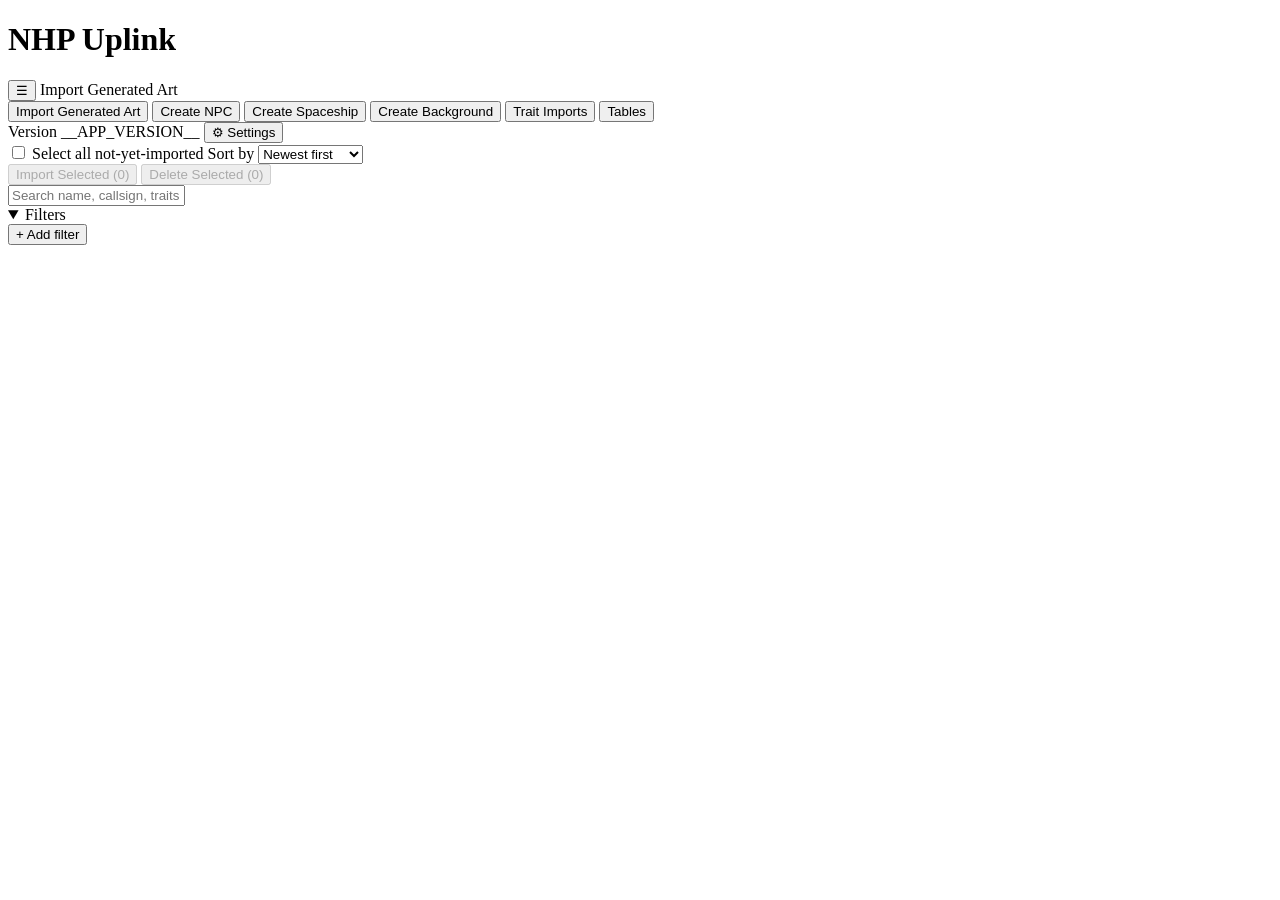
==== public/index.html @ 3492bfc5 "stack the background form and free its prompt preview Co-Authored-By: Claude Opus 5 <noreply@anthrop" ====
<!DOCTYPE html>
<html lang="en">
<head>
<meta charset="utf-8" />
<meta name="viewport" content="width=device-width, initial-scale=1" />
<title>NHP Uplink — Import Generated Content</title>
<link rel="icon" href="/favicon.ico" type="image/x-icon" />
<link rel="stylesheet" href="/style.css" />
</head>
<body>
<header class="topbar">
  <h1>NHP Uplink</h1>
  <!-- Phone-only, hidden above the breakpoint. Deliberately outside #tabs,
       exactly as the Settings button is: switchTab() loops over
       '#tabs button' and would otherwise treat the toggle as a tab. -->
  <button type="button" class="tabs-toggle" id="tabs-toggle"
          aria-controls="tabs" aria-expanded="false" aria-label="Menu">&#9776;</button>
  <span class="current-tab" id="current-tab">Import Generated Art</span>
  <nav class="tabs" id="tabs">
    <button type="button" data-tab="import" class="active">Import Generated Art</button>
    <button type="button" data-tab="create">Create NPC</button>
    <!-- data-kind marks an affordance that only makes sense when that kind's
         generator script is actually installed. app.js's applyKindAvailability
         removes every [data-kind] node the server did not report in
         /api/categories' `kinds`, so a GUI pointed at a generator repo with no
         generate-spaceship.py never shows this tab at all. Rendered here
         rather than built in JS so the markup is the same as it always was
         when the script IS present, and so a failed or too-old /api/categories
         degrades to exactly today's UI rather than to a missing tab. -->
    <button type="button" data-tab="shipcreate" data-kind="spaceship">Create Spaceship</button>
    <!-- data-feature is data-kind's sibling for things that are not kinds. A
         background has no manifest entry, no traits and no registry row, so
         it cannot ride `kinds`; applyFeatureAvailability removes every
         [data-feature] node the server did not report in /api/categories'
         `features`. On the button only, never on the panel below: elBackgrounds
         reads the panel's ids as app.js loads, and removing the panel would
         leave all of them null. The ship tab sets the same precedent. -->
    <button type="button" data-tab="backgrounds" data-feature="backgrounds">Create Background</button>
    <button type="button" data-tab="traits">Trait Imports</button>
    <button type="button" data-tab="tables">Tables</button>
  </nav>
  <!-- Outside #tabs on purpose: it opens a dialog rather than a panel, and
       switchTab's button handling must never see it. -->
  <div class="topbar-actions">
    <span class="release-version">Version __APP_VERSION__</span>
    <button type="button" class="settings-open" id="settings-open">&#9881; Settings</button>
    <button type="button" class="danger" id="leave-secret" hidden>Leave Secret</button>
  </div>
</header>
<div id="secret-mode-notice" class="secret-mode-notice" hidden>
  <strong>Secret mode</strong> — Images created here are saved privately.
  <span id="secret-mode-status" role="status"></span>
</div>
<p id="art-style-error" class="settings-error" role="status" hidden></p>
<p id="workflow-error" class="settings-error" role="status" hidden></p>
<p id="color-guidance-error" class="settings-error" role="status" hidden></p>

<!-- One shelf, two announcements, stacked rather than sharing a slot. A regen
     finishing during a generate run would otherwise replace the batch banner,
     and take with it the only bulk "yes, I know about these" control there is
     for that run's New tags - a click nothing in this UI can give back. An
     empty shelf has no height and no background of its own, so nothing paints
     while both banners are hidden. -->
<div class="banner-stack">
  <div class="banner batch-banner" id="batch-banner" hidden>
    <span id="batch-banner-text"></span>
    <!-- app.js sets this per run's own kind (announceBatchComplete) before the
         banner ever un-hides, the same way #regen-banner-show's label below is
         set at render time - this is only what a banner shown before any run
         has been announced would carry. -->
    <button type="button" id="batch-banner-show">Show new items</button>
    <button type="button" class="banner-dismiss" id="batch-banner-dismiss"
            aria-label="Dismiss">&times;</button>
  </div>
  <div class="banner regen-banner" id="regen-banner" hidden>
    <span id="regen-banner-text"></span>
    <button type="button" id="regen-banner-show">Show NPC</button>
    <button type="button" class="banner-dismiss" id="regen-banner-dismiss"
            aria-label="Dismiss">&times;</button>
  </div>
</div>

<main>

<section class="tab-panel" id="tab-import">
  <div class="category-navigation">
    <div class="categories" id="categories"></div>
    <div class="categories"><button type="button" id="secret-images" class="secret-pill" hidden>Secret Images</button></div>
  </div>

  <div id="secret-gallery" hidden>
    <div class="toolbar">
      <input id="secret-search" type="search" placeholder="Search secret images…" aria-label="Search secret images" />
      <details class="mobile-filters" id="secret-filters" open>
        <summary>Filters</summary>
        <label>Type <select id="secret-kind"><option value="">All images</option><option value="npc">NPCs</option><option value="spaceship">Spaceships</option><option value="background">Backgrounds</option></select></label>
        <label>Sort <select id="secret-sort"><option value="newest">Newest first</option><option value="name">Name (A–Z)</option></select></label>
      </details>
      <button type="button" id="secret-refresh">Refresh</button>
      <span id="secret-gallery-status" role="status"></span>
    </div>
    <div class="grid" id="secret-grid"></div>
    <p class="empty" id="secret-empty">No secret images yet. Create an NPC, spaceship, or background while in Secret mode.</p>
  </div>

  <div id="public-gallery">

  <div class="toolbar">
    <label class="select-all">
      <input type="checkbox" id="select-all" />
      Select all not-yet-imported
    </label>
    <span class="status" id="status"></span>
    <label class="sort-by">
      Sort by
      <select id="sort-select">
        <option value="name-asc">Name (A→Z)</option>
        <option value="name-desc">Name (Z→A)</option>
        <option value="when-desc" selected>Newest first</option>
        <option value="when-asc">Oldest first</option>
        <option value="role-category">Role category</option>
      </select>
    </label>
    <div class="mobile-action-bar" id="import-actions">
      <button id="import-btn" disabled>Import Selected (0)</button>
      <button id="delete-btn" class="danger" disabled>Delete Selected (0)</button>
    </div>
  </div>

  <div class="filters" id="filters">
    <input type="text" id="filter-search" placeholder="Search name, callsign, traits…" />
    <!-- Collapsed on a phone by syncMobileFilters; always open above 700px,
         where this reads exactly as the flat row it replaced. -->
    <details class="mobile-filters" id="import-filters" open>
      <summary>Filters</summary>
      <div class="filter-rows" id="filter-rows"></div>
      <button id="add-filter" type="button">+ Add filter</button>
    </details>
  </div>

  <div class="grid" id="grid"></div>
  <p class="empty" id="empty" hidden>Nothing here yet — run the generator, then reload.</p>
  </div>
</section>

<section class="tab-panel" id="tab-create" hidden>
  <div class="create-form">
    <label class="form-field art-style-field">Art style
      <select id="create-art-style" data-art-style="npc" disabled><option value="default">Default</option></select>
    </label>
    <label class="form-field art-style-field">Color guidance
      <select id="create-color-guidance" data-color-guidance="npc" disabled><option value="default">Default</option></select>
    </label>
    <label class="form-field">Workflow<select id="create-workflow" data-workflow="npc" disabled><option value="default">Default</option></select></label>
    <p class="hint">UTIL_ workflows are reserved for utility operations. Files in workflows/api/secret are available only in Secret mode.</p>
    <div class="form-grid">
      <label class="form-field">
        Count
        <input type="number" id="create-count" min="1" value="1" />
      </label>
      <label class="form-field">
        Seed <span class="hint">(blank = random)</span>
        <input type="number" id="create-seed" min="0" />
      </label>
      <label class="form-field">
        Name <span class="hint">(single NPC only)</span>
        <input type="text" id="create-name" placeholder="rolled if blank" />
      </label>
      <label class="form-field">
        Pronouns
        <select id="create-pronouns">
          <option value="">Any</option>
        </select>
      </label>
      <label class="form-field">
        ComfyUI server <span class="hint">(blank = auto-detect)</span>
        <input type="text" id="create-server" placeholder="127.0.0.1:8000" />
      </label>
    </div>

    <div class="form-row">
      <label><input type="checkbox" id="create-portrait" checked /> Generate portrait</label>
      <label><input type="checkbox" id="create-token" checked /> Generate token</label>
      <label><input type="checkbox" id="create-keep-raw" /> Keep raw (pre-background-removal) token</label>
      <label><input type="checkbox" id="create-unarmed" /> Unarmed run <span class="hint">(military and criminal roles keep their weapons)</span></label>
    </div>

    <div id="secret-npc-dimensions" hidden>
      <h3>Image dimensions <span class="hint">(optional)</span></h3>
      <div class="form-row">
        <label class="form-field">Width (px)<input id="secret-npc-width" type="number" min="64" max="8192" step="8" placeholder="Default" /></label>
        <label class="form-field">Height (px)<input id="secret-npc-height" type="number" min="64" max="8192" step="8" placeholder="Default" /></label>
      </div>
      <p class="hint">Leave both blank for default sizes. Set both to use one size for the selected portrait and token images, e.g. width 1920, height 1080. Use multiples of 8 from 64 to 8192 pixels.</p>
    </div>
    <h3>Set traits <span class="hint">(choose specific values before generation, e.g. Role = a field medic)</span></h3>
    <div class="filter-rows" id="override-rows"></div>
    <button id="add-override" type="button">+ Set trait</button>

    <!--
      Secret mode only: the user's own roll tables from the secret-tables
      folder, and the default tables to leave out of the prompt when one of
      those covers the same ground. Filled by secret-mode.js after login and
      emptied on logout; the public form never sees it.
    -->
    <div class="secret-tables" id="secret-tables-section" hidden>
      <h3><button id="secret-tables-toggle" type="button" aria-expanded="true" aria-controls="secret-tables-content">Collapse secret tables</button></h3>
      <div id="secret-tables-content">
        <p class="hint">Enable your own tables and choose a fixed value or Random for a weighted roll. Tick Portrait, Token, or both to choose which image prompts use each table.</p>
        <div id="secret-tables-files"></div>
        <p class="hint" id="secret-tables-status"></p>
        <h3>Disable default tables <span class="hint">(tick any table to omit its contribution to the image prompt; traits are still rolled)</span></h3>
        <p class="hint">Names, callsigns and Theme already add no direct prompt text. Their values remain in the NPC's metadata. Backdrop uses neutral portrait framing when disabled.</p>
        <div class="secret-disable-tables" id="secret-disable-tables"></div>
        <button id="secret-tables-collapse" type="button">Collapse secret tables</button>
      </div>
    </div>
    <div class="create-presets" id="secret-presets-section" hidden>
      <div class="create-presets-row">
        <label for="secret-preset-select">Secret presets</label>
        <select id="secret-preset-select"></select>
        <button id="secret-preset-load" type="button" disabled>Load</button>
        <button id="secret-preset-save" type="button">Save current as secret preset&hellip;</button>
        <button id="secret-preset-delete" type="button" disabled>Delete</button>
      </div>
      <p class="create-preset-status" id="secret-preset-status"></p>
    </div>

    <!--
      Presets for the form above, the sibling of the Tables tab's own. A saved
      preset is the whole recipe - count, pronouns, the four switches and every
      trait override - so "frontier medic run" or "zero-g salvage crew" is one
      click rather than eight. Deliberately not the Name field: a preset is
      reusable and a character's name is not.
    -->
    <div class="create-presets">
      <div class="create-presets-row">
        <label for="create-preset-select">Presets</label>
        <select id="create-preset-select"></select>
        <button id="create-preset-load" type="button" disabled>Load</button>
        <button id="create-preset-save" type="button">Save current as preset&hellip;</button>
        <button id="create-preset-download" type="button" disabled>Download</button>
        <label class="preset-import-label">
          Import preset&hellip;
          <input type="file" id="create-preset-import" accept="application/json" hidden />
        </label>
        <button id="create-preset-delete" type="button" disabled>Delete</button>
      </div>
      <p class="create-preset-status" id="create-preset-status"></p>
    </div>

    <div class="form-row create-actions mobile-action-bar">
      <button id="create-dry-run-btn" type="button">Preview (dry run)</button>
      <button id="create-generate-btn" type="button">Generate</button>
    </div>

    <p class="regen-status" id="create-status"></p>
    <pre class="job-log" id="create-log" hidden></pre>
  </div>
</section>

<!--
  Deliberately a second form rather than the Create NPC one parameterised by
  kind - see the block comment above shipCreateState in app.js. No Pronouns
  (ships have none) and no Unarmed run (a person-only concept); Ship type,
  Size and Theme are new, first-class selects instead, with Size gated by
  whichever Ship type is chosen (sizeBlockReason in app.js).
-->
<section class="tab-panel" id="tab-shipcreate" hidden>
  <label class="form-field art-style-field">Art style
    <select id="create-ship-art-style" data-art-style="spaceship" disabled><option value="default">Default</option></select>
  </label>
  <label class="form-field">Workflow<select id="create-ship-workflow" data-workflow="spaceship" disabled><option value="default">Default</option></select></label>
  <div class="create-form">
    <div class="form-grid">
      <label class="form-field">
        Count
        <input type="number" id="create-ship-count" min="1" value="1" />
      </label>
      <label class="form-field">
        Seed <span class="hint">(blank = random)</span>
        <input type="number" id="create-ship-seed" min="0" />
      </label>
      <label class="form-field">
        Name <span class="hint">(single ship only)</span>
        <input type="text" id="create-ship-name" placeholder="rolled if blank" />
      </label>
      <label class="form-field">
        Ship type
        <select id="create-ship-type">
          <option value="">— let the roller choose —</option>
        </select>
      </label>
      <label class="form-field">
        Size <span class="hint">(gated by Ship type)</span>
        <select id="create-ship-size">
          <option value="">— let the roller choose —</option>
        </select>
      </label>
      <label class="form-field">
        Theme
        <select id="create-ship-theme">
          <option value="">— let the roller choose —</option>
        </select>
      </label>
      <label class="form-field">
        ComfyUI server <span class="hint">(blank = auto-detect)</span>
        <input type="text" id="create-ship-server" placeholder="127.0.0.1:8000" />
      </label>
    </div>

    <div class="form-row">
      <label><input type="checkbox" id="create-ship-portrait" checked /> Generate portrait</label>
      <label><input type="checkbox" id="create-ship-token" checked /> Generate token</label>
      <label><input type="checkbox" id="create-ship-keep-raw" /> Keep raw (pre-background-removal) token</label>
    </div>

    <div id="secret-spaceship-dimensions" hidden>
      <h3>Image dimensions <span class="hint">(optional)</span></h3>
      <div class="form-row">
        <label class="form-field">Width (px)<input id="secret-spaceship-width" type="number" min="64" max="8192" step="8" placeholder="Default" /></label>
        <label class="form-field">Height (px)<input id="secret-spaceship-height" type="number" min="64" max="8192" step="8" placeholder="Default" /></label>
      </div>
      <p class="hint">Leave both blank for default sizes. Set both to use one size for the selected portrait and token images, e.g. width 1920, height 1080. Use multiples of 8 from 64 to 8192 pixels.</p>
    </div>
    <h3>Trait overrides <span class="hint">(force specific rolled traits, e.g. Hull = a scorched patchwork hull)</span></h3>
    <div class="filter-rows" id="ship-override-rows"></div>
    <button id="add-ship-override" type="button">+ Add trait override</button>

    <div class="create-presets">
      <div class="create-presets-row">
        <label for="create-ship-preset-select">Presets</label>
        <select id="create-ship-preset-select"></select>
        <button id="create-ship-preset-load" type="button" disabled>Load</button>
        <button id="create-ship-preset-save" type="button">Save current as preset&hellip;</button>
        <button id="create-ship-preset-download" type="button" disabled>Download</button>
        <label class="preset-import-label">
          Import preset&hellip;
          <input type="file" id="create-ship-preset-import" accept="application/json" hidden />
        </label>
        <button id="create-ship-preset-delete" type="button" disabled>Delete</button>
      </div>
      <p class="create-preset-status" id="create-ship-preset-status"></p>
    </div>

    <div class="form-row create-actions mobile-action-bar">
      <button id="create-ship-dry-run-btn" type="button">Preview (dry run)</button>
      <button id="create-ship-generate-btn" type="button">Generate</button>
    </div>

    <p class="regen-status" id="create-ship-status"></p>
    <pre class="job-log" id="create-ship-log" hidden></pre>
  </div>
</section>

<section class="tab-panel" id="tab-backgrounds" hidden>
  <label class="form-field art-style-field">Art style
    <select id="bg-art-style" data-art-style="background" disabled><option value="default">Default</option></select>
  </label>
  <label class="form-field">Workflow<select id="bg-workflow" data-workflow="background" disabled><option value="default">Default</option></select></label>
  <p class="regen-status" id="bg-unavailable" hidden></p>

  <div class="filter-row">
    <label>Generation <select id="bg-mode"><option value="dynamic">Dynamic traits</option><option value="bespoke">Bespoke catalogue</option></select></label>
  </div>
  <div id="bg-dynamic" class="bg-render" hidden>
    <h2>Create a scene</h2>
    <p>Roll a setting, keep the details you like, and generate a new combination. Scenes use the whole image.</p>
    <div class="filter-row">
      <label>Environment <select id="bg-dynamic-environment"><option value="outdoor">Outdoors</option><option value="indoor">Indoors</option><option value="space">Space</option></select></label>
      <label>View <select id="bg-dynamic-view"><option value="perspective">Immersive scene</option><option value="topdown">Top-down battlemap</option></select></label>
      <label>Scenes <input id="bg-dynamic-count" type="number" min="1" max="8" value="1" /></label>
      <label>Width <input id="bg-dynamic-width" type="number" min="64" max="8192" value="1920" /></label>
      <label>Height <input id="bg-dynamic-height" type="number" min="64" max="8192" value="1080" /></label>
      <label>Seed <input id="bg-dynamic-seed" type="number" min="0" max="4294967295" placeholder="Random" /></label>
    </div>
    <fieldset class="bg-scene-life">
      <legend>Scene life</legend>
      <div class="filter-row">
        <label><input id="bg-dynamic-people" type="checkbox" checked aria-describedby="bg-dynamic-life-hint" /> Populate with people</label>
        <label>Population density <select id="bg-dynamic-density"><option value="sparse">Sparse</option><option value="natural" selected>Natural</option><option value="lively">Lively</option></select></label>
      </div>
      <details id="bg-dynamic-people-options">
        <summary>People traits — population, clothing, age, appearance &amp; activity</summary>
        <div id="bg-dynamic-people-traits" class="bg-traits"></div>
      </details>
      <div class="filter-row">
        <label>Vegetation <select id="bg-dynamic-vegetation"><option value="none">Off</option><option value="balanced" selected>Balanced</option><option value="lush">Lush</option></select></label>
      </div>
      <div class="filter-row">
        <label><input id="bg-dynamic-interior-life" type="checkbox" checked aria-describedby="bg-dynamic-life-hint" /> Indoor pets &amp; aquariums</label>
      </div>
      <p id="bg-dynamic-life-hint">Expand People traits to customize or randomize the population. Plants suit the environment; indoor life adds a small pet or fish tank.</p>
    </fieldset>
    <label class="bg-notes">Additional scene / layout notes<textarea id="bg-dynamic-notes" rows="2" maxlength="4000" placeholder="Optional: a courtyard café with flowering shrubs; keep the central walkway clear"></textarea></label>
    <div class="filter-row">
      <button type="button" id="bg-dynamic-roll">Randomize unlocked</button>
      <button type="button" id="bg-dynamic-refresh">Refresh pools</button>
      <button type="button" id="bg-dynamic-lock-all">Lock all</button>
      <button type="button" id="bg-dynamic-unlock-all">Unlock all</button>
    </div>
    <p>Locks keep traits across rolls and additional scenes in a batch. The first scene uses the preview; later scenes reroll unlocked traits.</p>
    <div id="bg-dynamic-traits" class="bg-traits"></div>
    <details open><summary>Prompt preview</summary><pre id="bg-dynamic-preview" class="bg-prompt">Choose Randomize unlocked to preview a scene.</pre></details>
    <div class="filter-row mobile-action-bar" id="bg-dynamic-actions">
      <button type="button" id="bg-dynamic-preview-btn">Update preview</button>
      <label><input type="checkbox" id="bg-dynamic-animate" /> Animate generated scenes</label>
      <label><input type="checkbox" id="bg-dynamic-pingpong" /> Ping-pong loops</label>
      <button type="button" id="bg-dynamic-render">Render scenes</button>
    </div>
    <p id="bg-dynamic-status" class="regen-status" role="status"></p>
    <pre id="bg-dynamic-log" class="job-log" hidden></pre>
  </div>

  <div class="bg-render" id="bg-bespoke">
    <h2>Render a background</h2>
    <div class="filter-row">
      <label>Catalogue <select id="bg-catalogue"></select></label>
      <label>Variants <input type="number" id="bg-variants" min="1" max="8" value="1" /></label>
      <label>Width <input type="number" id="bg-width" min="64" value="1920" /></label>
      <label>Height <input type="number" id="bg-height" min="64" value="1080" /></label>
    </div>
    <div class="bg-entries" id="bg-entries"></div>
    <div class="filter-row">
      <label><input type="checkbox" id="bg-roll-seed" checked /> Roll a seed</label>
      <label>Seed <input type="number" id="bg-seed" min="0" disabled /></label>
      <label><input type="checkbox" id="bg-animate-when-done" /> Animate each still when it lands</label>
      <label><input type="checkbox" id="bg-chain-pingpong" /> Ping-pong those loops</label>
    </div>
    <button type="button" id="bg-render-btn">Render</button>
    <p class="regen-status" id="bg-render-status"></p>
    <pre class="job-log" id="bg-render-log" hidden></pre>
  </div>

  <div class="bg-gallery" id="bg-gallery"></div>

  <div class="bg-animate" id="bg-animate" hidden>
    <h2 id="bg-animate-title"></h2>
    <img class="bg-animate-still" id="bg-animate-still" alt="" />
    <div class="filter-row"><button type="button" id="bg-load-scene" hidden>Load saved traits</button><span id="bg-saved-scene-info"></span></div>
    <details class="bg-battlemap" open>
      <summary>Create battlemap</summary>
      <p>Reimagine this background directly from above, with no baked-in grid. The original stays intact; unseen geometry is interpreted.</p>
      <div class="filter-row">
        <label>Width <input id="bg-map-width" type="number" min="64" max="8192" value="1536" /></label>
        <label>Height <input id="bg-map-height" type="number" min="64" max="8192" value="1536" /></label>
        <label>Seed <input id="bg-map-seed" type="number" min="0" max="4294967295" placeholder="Random" /></label>
      </div>
      <label class="bg-notes">Layout notes<textarea id="bg-map-notes" rows="2" maxlength="4000" placeholder="Optional: open the roof, add connected rooms and clear routes"></textarea></label>
      <button type="button" id="bg-map-btn">Create battlemap</button>
      <p id="bg-map-status" class="regen-status" role="status"></p>
      <pre id="bg-map-log" class="job-log" hidden></pre>
      <div id="bg-map-results"></div>
    </details>
    <h3>Animate background</h3>
    <div class="bg-motion">
      <textarea id="bg-motion-text" rows="3"></textarea>
      <button type="button" id="bg-motion-reroll">Re-roll</button>
    </div>
    <div class="filter-row">
      <label><input type="radio" name="bg-seed-mode" value="same" checked /> Same seed</label>
      <label><input type="radio" name="bg-seed-mode" value="specific" /> This seed
        <input type="number" id="bg-animate-seed" min="0" disabled />
      </label>
      <label><input type="radio" name="bg-seed-mode" value="random" /> Roll one</label>
      <label><input type="checkbox" id="bg-pingpong" /> Ping-pong</label>
    </div>
    <img class="bg-animate-loop" id="bg-animate-loop" alt="" hidden />
    <button type="button" id="bg-animate-btn">Animate</button>
    <button type="button" id="bg-animate-close">Close</button>
    <p class="regen-status" id="bg-animate-status"></p>
    <pre class="job-log" id="bg-animate-log" hidden></pre>
    <!-- Copies the still and its loop into SillyTavern's own backgrounds
         folder (config.json's sillyTavernBackgroundsDir), where its
         Backgrounds panel lists them. Hidden by openBackgroundAnimate when
         that folder is not configured or not there. -->
    <div class="bg-st-import">
      <button type="button" id="bg-st-import-btn">Import into SillyTavern</button>
      <p class="regen-status" id="bg-st-import-status"></p>
    </div>
  </div>
</section>

<section class="tab-panel" id="tab-traits" hidden>
  <div class="toolbar">
    <!-- List is the text view; Pictures tiles the reference images and opens
         one image's candidates on click. The choice is remembered per browser. -->
    <div class="trait-view-toggle" role="group" aria-label="View">
      <button type="button" data-trait-view="list" aria-pressed="true">List</button>
      <button type="button" data-trait-view="pictures" aria-pressed="false">Pictures</button>
    </div>
    <label class="select-all">
      <input type="checkbox" id="trait-select-all" />
      Select all not-yet-imported
    </label>
    <span class="status" id="trait-status"></span>
    <div class="mobile-action-bar" id="trait-actions">
      <button type="button" class="trait-btn" id="trait-clear-btn" disabled>Clear selection</button>
      <button id="trait-import-btn" disabled>Import Selected (0)</button>
    </div>
  </div>
  <p class="trait-shortcuts" id="trait-shortcuts"></p>

  <div class="filters" id="trait-filters">
    <input type="text" id="trait-search" placeholder="Search bullet text, source image…" />
    <details class="mobile-filters" id="trait-filters-panel" open>
      <summary>Filters</summary>
      <select id="trait-table-filter">
        <option value="">All tables</option>
      </select>
      <!-- The counts in these labels are written by renderTraitStatusFilter at
           render time; what is here is only what a page whose candidates have
           not loaded yet would show. -->
      <label class="filter-by">
        Filter by
        <select id="trait-status-filter">
          <option value="" selected>Any status</option>
          <option value="pending">Not yet imported</option>
          <option value="imported">Imported</option>
          <option value="with-image">Has reference image</option>
          <option value="without-image">No reference image</option>
          <option value="selected">Selected</option>
        </select>
      </label>
      <label class="sort-by">
        Sort by
        <select id="trait-sort-select">
          <option value="when-desc">Newest first</option>
          <option value="when-asc">Oldest first</option>
          <option value="table" selected>Table</option>
        </select>
      </label>
    </details>
  </div>

  <div class="trait-list" id="trait-list"></div>
  <!-- Pictures view: one tile per reference image, built in batches so a run of
       hundreds of full-size screenshots is not decoded all at once. -->
  <div class="trait-tiles" id="trait-tiles" hidden></div>
  <button type="button" class="trait-btn trait-tiles-more" id="trait-tiles-more" hidden>Show more</button>
  <p class="empty" id="trait-empty" hidden>No staged trait candidates yet — run the npc-trait-import skill, then reload.</p>
</section>

<section class="tab-panel" id="tab-tables" hidden>
  <label class="tables-kind-select">
    Kind
    <select id="tables-kind">
      <option value="npc">NPCs</option>
      <!-- data-kind affordances may be generators (Spaceships) or a
           tables-only resource (Expressions); applyKindAvailability uses the
           server's capability-aware availability list for both. -->
      <option value="spaceship" data-kind="spaceship">Spaceships</option>
      <option value="expression" data-kind="expression">Expressions</option>
      <option value="background" data-kind="background">Backgrounds</option>
    </select>
  </label>
  <!-- Narrows the heading list to tables with a matching name or bullet, and
       the open table to its matching bullets. Kept across a Kind switch. -->
  <div class="tables-search-row">
    <input type="search" id="tables-search" placeholder="Search table names, bullet text, flags…"
           aria-label="Search tables" autocomplete="off" />
    <span class="tables-search-note" id="tables-search-note" hidden></span>
  </div>
  <div class="tables-layout">
    <div class="table-heading-list" id="table-heading-list"></div>
    <div class="table-bullet-panel">
      <h2 id="table-bullet-heading">Select a table</h2>
      <!-- Who each gate flag admits, for a table the generator gates on Role
           (Gear, Headgear, Backdrop, Weapon). Written to the gates sidecar
           beside the tables file; the Role table's own rows carry the
           category and "works for nobody" controls instead. -->
      <section class="gate-panel" id="gate-panel" hidden>
        <div class="gate-panel-head">
          <h3>Gates</h3>
          <button type="button" id="gate-reset-btn" hidden
                  title="Delete the gates file beside the tables so the generator's own defaults apply again">
            Reset to generator defaults
          </button>
        </div>
        <p class="gate-note" id="gate-note"></p>
        <div class="gate-list" id="gate-list"></div>
        <form class="gate-add-form" id="gate-add-form">
          <input type="text" id="gate-add-name" placeholder="New gate flag, e.g. medic"
                 autocomplete="off" aria-label="New gate flag" />
          <button type="submit" id="gate-add-btn" disabled>Add gate</button>
        </form>
        <p class="gate-error" id="gate-error" role="alert" hidden></p>
      </section>
      <div class="table-bullet-list" id="table-bullet-list"></div>
      <!-- Adds a custom value to the selected table, whichever kind's file it
           lives in. Appended enabled; flags are then set with the checkboxes. -->
      <form class="table-add-form" id="table-add-form" hidden>
        <input type="number" class="weight-input" id="table-add-weight" min="1" step="1" value="1"
               title="Weight (relative roll chance)" aria-label="Weight" />
        <input type="text" class="table-add-text" id="table-add-text" placeholder="Add a custom value…"
               aria-label="Custom value" autocomplete="off" />
        <button type="submit" id="table-add-btn" disabled>Add value</button>
        <p class="table-add-error" id="table-add-error" role="alert" hidden></p>
      </form>
      <p class="chance-note" id="chance-note" hidden></p>
    </div>
  </div>
  <p class="empty" id="tables-empty" hidden>No tables found — check npcTablesPath in config.json.</p>

  <div class="presets-panel">
    <h2>Presets</h2>
    <div class="preset-list" id="preset-list"></div>
    <div class="preset-actions">
      <button id="preset-save-btn" type="button">Save current as preset…</button>
      <label class="preset-import-label">
        Import preset…
        <input type="file" id="preset-import-input" accept="application/json" hidden />
      </label>
    </div>
    <div class="preset-preview" id="preset-preview" hidden>
      <h3>Preview</h3>
      <p id="preset-preview-summary"></p>
      <ul id="preset-preview-list"></ul>
      <div class="preset-preview-actions">
        <button id="preset-apply-btn" type="button">Apply</button>
        <button id="preset-cancel-btn" type="button">Cancel</button>
      </div>
    </div>
  </div>
</section>

</main>

<div class="detail-overlay" id="detail-overlay" hidden>
  <div class="detail">
    <button class="detail-close" id="detail-close">&times;</button>
    <div class="detail-images">
      <figure>
        <img id="detail-portrait" alt="Portrait" />
        <figcaption>Portrait</figcaption>
      </figure>
      <figure>
        <img id="detail-token" alt="Token" />
        <figcaption>Token</figcaption>
      </figure>
      <!-- Hidden until a loop exists: an empty third frame would say the
           NPC is missing something rather than that the option is there. -->
      <figure id="detail-animated-figure" hidden>
        <img id="detail-animated" alt="Animated portrait" />
        <figcaption>Animated portrait</figcaption>
      </figure>
    </div>
    <!-- The arrow keys' equivalent, shown at every width: a phone has no
         arrow keys, and a mouse user loses nothing by having buttons. -->
    <nav class="detail-nav" aria-label="NPC navigation">
      <button type="button" id="detail-prev">&larr; Previous</button>
      <button type="button" id="detail-next">Next &rarr;</button>
    </nav>
    <div class="detail-info">
      <div class="detail-title-row">
        <h2 id="detail-name"></h2>
        <!-- Backgrounds only (see openDetail): the Create Background tab
             owns the Animate panel, so the sheet points there instead of
             carrying a second copy of it. -->
        <button id="detail-open-background" type="button" hidden>Open in Create Background</button>
        <!-- Backgrounds only, and only with a SillyTavern folder to copy to. -->
        <button id="detail-import-sillytavern" type="button" hidden>Import into SillyTavern</button>
        <!-- NPCs and ships, not backgrounds: writes this entry's traits, seed
             and pronouns as a preset the Create tab of its kind lists - see
             /api/create-presets/from-item. -->
        <button id="detail-save-preset" type="button"
                title="Save this one's seed, pronouns and traits as a Create preset">Save as Create preset&hellip;</button>
        <button id="detail-delete-btn" class="danger" type="button">Delete…</button>
      </div>
      <p class="detail-preset-status" id="detail-preset-status" hidden></p>
      <p class="detail-shortcuts">&larr; &rarr; navigate &middot; Esc close</p>
      <p id="detail-sub"></p>
      <p class="detail-generated" id="detail-generated"></p>
      <p id="detail-art-style" class="hint"></p>
      <p id="detail-color-guidance" class="hint"></p>

      <!-- Where the art is on disk. Text rather than a link: a browser cannot
           navigate to file:// from an http page, so copying the path into a
           file manager is the only route that works. The folder is its own
           <pre> because that is what the Copy button lifts - the filenames
           beside it are there to name the two files, not to be pasted. -->
      <div class="detail-files" id="detail-files" hidden>
        <div class="prompt-head">
          <h3>Files</h3>
          <button type="button" class="copy-btn" data-copy-target="detail-folder-path"
                  title="Copy this NPC's folder path to the clipboard">Copy</button>
        </div>
        <pre id="detail-folder-path"></pre>
        <p class="detail-file-names" id="detail-file-names"></p>
      </div>

      <div class="regen-panel" id="regen-panel" hidden>
        <h3>Regenerate art</h3>
        <!-- Up whenever a trait has been edited since this art was made. Trait
             edits apply to the NPC immediately and render nothing (see
             stageTraitEdit in app.js), so this is the only thing on the page
             that says the portrait above is describing an older NPC. -->
        <p class="regen-stale" id="regen-stale" hidden>
          Traits have changed since this art was made. Press Regenerate to render them.
        </p>
        <div class="regen-row">
          <label><input type="radio" name="regen-which" value="both" checked> Both</label>
          <label><input type="radio" name="regen-which" value="portrait"> Portrait only</label>
          <label><input type="radio" name="regen-which" value="token"> Token only</label>
        </div>
        <div class="regen-row">
          <label><input type="radio" name="regen-seed-mode" value="same" checked> Same seed (exact re-render)</label>
          <label><input type="radio" name="regen-seed-mode" value="specific"> Specific seed
            <input type="number" id="regen-seed-input" min="0" max="4294967295" disabled>
          </label>
          <label><input type="radio" name="regen-seed-mode" value="random"> Random seed</label>
        </div>
        <div class="regen-row">
          <label>Art style
            <select id="regen-art-style" data-art-style="npc" disabled><option value="default">Default</option></select>
          </label>
          <label>Color guidance
            <select id="regen-color-guidance" data-color-guidance="npc" disabled><option value="default">Default</option></select>
          </label>
          <label>Workflow<select id="regen-workflow" data-workflow="regen" disabled><option value="default">Default</option></select></label>
        </div>
        <div class="regen-row">
          <span id="regen-current-seed" class="regen-current-seed"></span>
          <button id="regen-btn" type="button">Regenerate</button>
        </div>
        <p class="regen-status" id="regen-status"></p>
      </div>

      <div class="regen-panel model3d-panel" id="model3d-panel" hidden>
        <h3>3D model</h3>
        <div class="regen-row">
          <label title="Binds the shell to SAM3DBody's armature. Off by default: the generator's own docs measured it on one NPC and neither bind method survived.">
            <input type="checkbox" id="model3d-rig"> Rig
          </label>
          <label title="generate-3d.py skips an NPC that already has a 3d/ folder unless this is set.">
            <input type="checkbox" id="model3d-overwrite"> Overwrite existing
          </label>
        </div>
        <div class="regen-row">
          <span id="model3d-built" class="regen-current-seed"></span>
          <button id="model3d-btn" type="button">Create 3D model</button>
        </div>
        <p class="regen-status" id="model3d-status"></p>
        <div class="model3d-turnarounds" id="model3d-turnarounds"></div>
        <p class="model3d-files" id="model3d-files"></p>
      </div>

      <!-- animate-portrait.py over this NPC's portrait. The description it
           sends is the Animation row of the trait table below - Re-roll and
           Set... there choose it - so this panel only shows the choice, the
           seed and the button, the way the Regenerate panel does. -->
      <div class="regen-panel animate-panel" id="animate-panel" hidden>
        <h3>Animated portrait</h3>
        <p class="regen-stale" id="animate-stale" hidden>
          The portrait was re-rendered after this loop was made from it — press Re-animate to catch it up.
        </p>
        <p class="animate-description" id="animate-description"></p>
        <div class="regen-row">
          <label><input type="radio" name="animate-seed-mode" value="same" checked> Same seed</label>
          <label><input type="radio" name="animate-seed-mode" value="specific"> Specific seed
            <input type="number" id="animate-seed-input" min="0" max="4294967295" disabled>
          </label>
          <label><input type="radio" name="animate-seed-mode" value="random"> Random seed</label>
          <label><input type="checkbox" id="animate-pingpong"> Ping-pong the loop</label>
        </div>
        <div class="regen-row">
          <span id="animate-built" class="regen-current-seed"></span>
          <button id="animate-btn" type="button">Animate portrait</button>
        </div>
        <p class="regen-status" id="animate-status"></p>
      </div>

      <div class="regen-panel expressions-panel" id="expressions-panel" hidden>
        <h3>NPC expressions</h3>
        <div class="expressions-picker-head">
          <span>Expressions to generate</span>
          <button type="button" id="expressions-all">All</button>
          <button type="button" id="expressions-none">None</button>
          <button type="button" id="expressions-missing">Missing only</button>
        </div>
        <div class="expressions-labels" id="expressions-labels"></div>

        <div class="expressions-custom-row">
          <label>Custom expression
            <input type="text" id="expression-custom-label" placeholder="battle focus">
          </label>
          <label>Prompt <span class="hint">(optional for a table label)</span>
            <input type="text" id="expression-custom-prompt" placeholder="cold, focused resolve">
          </label>
          <button type="button" id="expression-custom-add">Add</button>
        </div>
        <p class="regen-status" id="expression-custom-status"></p>
        <div class="expression-custom-chips" id="expression-custom-chips"></div>

        <div class="regen-row expressions-options">
          <label>Source image
            <select id="expressions-source">
              <option value="token">Full-body token</option>
              <option value="portrait">Portrait</option>
            </select>
          </label>
          <label>Variants per label
            <input type="number" id="expressions-count" min="1" max="8" value="1">
          </label>
          <label><input type="radio" name="expressions-mode" value="add" checked> Add variants</label>
          <label><input type="radio" name="expressions-mode" value="replace"> Replace</label>
          <label><input type="checkbox" id="expressions-keep-background"> Keep background</label>
        </div>
        <div class="regen-row">
          <button id="expressions-generate" type="button">Generate</button>
          <button id="expressions-cancel" type="button" disabled>Cancel</button>
        </div>
        <p class="regen-status" id="expressions-stage"></p>
        <details class="expressions-log-details">
          <summary>Log</summary>
          <pre class="job-log" id="expressions-log"></pre>
        </details>

        <!-- Collapsed by default: one row per label (28+ with the defaults),
             empty or not, would otherwise push the trait table far below. -->
        <details class="expressions-sprites-details" id="expressions-sprites-details">
          <summary>Generated sprites <span class="hint" id="expressions-sprites-count"></span></summary>
          <!-- data-expression-view-control: these change only what is shown, so
               renderExpressionsPanel leaves them usable while a job runs. -->
          <label class="expressions-sprites-filter">
            <input type="checkbox" id="expressions-only-generated" data-expression-view-control>
            Only show generated sprites
          </label>
          <div class="expressions-sprites" id="expressions-sprites"></div>
          <button type="button" class="expressions-sprites-collapse" id="expressions-sprites-collapse"
                  data-expression-view-control>Collapse sprites ▲</button>
        </details>

        <div class="expressions-import">
          <h4>Import into SillyTavern</h4>
          <label>Character folder
            <input type="text" id="expressions-import-folder">
          </label>
          <p class="model3d-files" id="expressions-import-target"></p>
          <button type="button" id="expressions-import">Import</button>
          <p class="regen-status" id="expressions-import-status"></p>
        </div>
      </div>

      <p class="scope-legend" id="scope-legend" hidden>
        Most traits reach both image prompts. Those marked
        <span class="scope-pill scope-portrait">Portrait only</span> reach only the portrait's,
        <span class="scope-pill scope-token">Token only</span> only the token's, and
        <span class="scope-pill scope-animation">Animated only</span> only the animated portrait.
      </p>
      <table id="detail-traits"></table>

      <div id="detail-prompts">
        <div class="prompt-head">
          <h3>Portrait prompt</h3>
          <button type="button" class="copy-btn" data-copy-target="detail-portrait-prompt"
                  title="Copy the portrait prompt to the clipboard">Copy</button>
        </div>
        <pre id="detail-portrait-prompt"></pre>
        <div class="prompt-head">
          <h3>Token prompt</h3>
          <button type="button" class="copy-btn" data-copy-target="detail-token-prompt"
                  title="Copy the token prompt to the clipboard">Copy</button>
        </div>
        <pre id="detail-token-prompt"></pre>
        <div class="prompt-head prompt-head-both">
          <button type="button" class="copy-btn" data-copy-both
                  title="Copy both prompts, each under its own heading">Copy both</button>
        </div>
      </div>
    </div>
  </div>
</div>

<div class="detail-overlay" id="trait-detail-overlay" hidden>
  <div class="detail">
    <button class="detail-close" id="trait-detail-close">&times;</button>
    <div class="detail-info trait-detail-info">
      <h2 id="trait-detail-table"></h2>
      <p class="detail-shortcuts">&larr; &rarr; navigate &middot; Space select &middot; Enter select &amp; next &middot; Esc close</p>
      <div class="trait-nav">
        <button type="button" class="trait-btn" id="trait-detail-prev">&lsaquo; Previous</button>
        <span class="trait-nav-position" id="trait-detail-position"></span>
        <button type="button" class="trait-btn" id="trait-detail-next">Next &rsaquo;</button>
        <span class="trait-nav-spacer"></span>
        <button type="button" class="trait-btn" id="trait-detail-select">Select</button>
        <button type="button" class="trait-btn trait-btn-primary" id="trait-detail-select-next">Select &amp; next</button>
      </div>
      <p id="trait-detail-source"></p>
      <img id="trait-detail-image" class="trait-detail-image" alt="" hidden />
      <h3>Bullet</h3>
      <pre id="trait-detail-bullet"></pre>
      <!-- Shown instead of the <pre> while a candidate is not yet imported:
           the skill's table or wording can be corrected before it is written
           to the tables file (e.g. 'Build (she)' -> 'Build'). -->
      <form class="trait-edit" id="trait-edit-form" hidden>
        <label>
          Import into table
          <select id="trait-edit-table"></select>
        </label>
        <label>
          Bullet text
          <textarea id="trait-edit-bullet" rows="3" spellcheck="true"></textarea>
        </label>
        <p class="trait-edit-original" id="trait-edit-original" hidden></p>
        <div class="trait-edit-actions">
          <button type="submit" id="trait-edit-save" disabled>Save correction</button>
          <button type="button" id="trait-edit-reset" hidden>Revert to staged</button>
          <span class="regen-status" id="trait-edit-status"></span>
        </div>
      </form>
      <h3>Placement hint</h3>
      <p id="trait-detail-placement"></p>
      <h3>Bookkeeping note</h3>
      <p id="trait-detail-bookkeeping"></p>
      <h3>Notes</h3>
      <p id="trait-detail-notes"></p>
    </div>
  </div>
</div>

<!-- One reference image and every candidate the skill read off it. -->
<div class="detail-overlay" id="trait-image-overlay" hidden>
  <div class="detail trait-image-sheet">
    <button class="detail-close" id="trait-image-close">&times;</button>
    <div class="detail-info trait-detail-info">
      <h2 id="trait-image-title"></h2>
      <p class="detail-shortcuts">&larr; &rarr; images &middot; 1&ndash;9 toggle a trait &middot; A select all &middot; Enter select all &amp; next &middot; Esc close</p>
      <div class="trait-nav">
        <button type="button" class="trait-btn" id="trait-image-prev">&lsaquo; Previous</button>
        <span class="trait-nav-position" id="trait-image-position"></span>
        <button type="button" class="trait-btn" id="trait-image-next">Next &rsaquo;</button>
        <span class="trait-nav-spacer"></span>
        <button type="button" class="trait-btn" id="trait-image-select-all">Select all</button>
        <button type="button" class="trait-btn trait-btn-primary" id="trait-image-select-next">Select all &amp; next</button>
      </div>
      <div class="trait-image-body">
        <img id="trait-image-img" class="trait-image-img" alt="" />
        <p class="trait-image-missing" id="trait-image-missing" hidden>No copy of this reference image was staged.</p>
        <ol class="trait-image-candidates" id="trait-image-candidates"></ol>
      </div>
    </div>
  </div>
</div>

<div class="image-zoom" id="image-zoom" hidden>
  <img id="image-zoom-img" alt="" />
</div>

<div class="detail-overlay" id="delete-confirm-overlay" hidden>
  <div class="detail confirm-dialog">
    <h2>Delete permanently?</h2>
    <p id="delete-confirm-message"></p>
    <ul id="delete-confirm-list"></ul>
    <p class="confirm-warning">This deletes the generated files from disk and cannot be undone.</p>
    <div class="confirm-actions">
      <button id="delete-confirm-cancel" type="button">Cancel</button>
      <button id="delete-confirm-ok" class="danger" type="button">Delete Permanently</button>
    </div>
  </div>
</div>

<!-- Raised only for a re-roll that can reach past the trait named on the
     button; the traits that change nothing else still fire on one click. See
     rerollNeedsConfirm() in app.js for where that line is drawn and why it is
     drawn there rather than around the exact cascade. -->
<div class="detail-overlay" id="reroll-confirm-overlay" hidden>
  <div class="detail confirm-dialog">
    <h2>This re-roll changes more than one trait</h2>
    <p id="reroll-confirm-message"></p>
    <p>The NPC keeps its folder, its name and its manifest id — the art and the
      affected traits are replaced in place.</p>
    <p class="confirm-warning">The old bullets are overwritten and there is no
      undo, and the re-render takes a few minutes with ComfyUI running.</p>
    <div class="confirm-actions">
      <button id="reroll-confirm-cancel" type="button">Cancel</button>
      <button id="reroll-confirm-ok" type="button">Re-roll</button>
    </div>
  </div>
</div>

<!-- Choosing a trait's value rather than re-rolling for one. The list comes
     from generate-npc.py --trait-choices, which runs the roller's own filters:
     nothing on this page works out what is legal. Values the roller would not
     have offered, and values that would leave a kept trait contradicting, are
     both shown and both stay selectable - see groupChoices() in app.js for why
     those are two separate groups rather than one grey list. -->
<div class="detail-overlay" id="set-trait-overlay" hidden>
  <div class="detail set-trait-dialog">
    <h2 id="set-trait-title">Set trait</h2>
    <input type="search" id="set-trait-filter" placeholder="Filter values…"
           autocomplete="off" aria-label="Filter values">
    <div id="set-trait-list" class="set-trait-list"></div>
    <label id="set-trait-release-row" hidden>
      <input type="checkbox" id="set-trait-release">
      <span id="set-trait-release-label"></span>
    </label>
    <p class="confirm-warning" id="set-trait-warning">This replaces the stored trait and updates the prompts.
      Use Regenerate when you are ready to update the images.</p>
    <div class="confirm-actions">
      <button id="set-trait-cancel" type="button">Cancel</button>
      <button id="set-trait-ok" type="button">Set trait</button>
    </div>
  </div>
</div>

<!-- config.json, editable. The fields are built by app.js from /api/settings
     so the list lives in one place (lib/settings.js). Saving writes the file;
     the server reads it only at startup, so changes apply after a restart. -->
<div class="detail-overlay" id="settings-overlay" hidden>
  <div class="detail settings-dialog" role="dialog" aria-modal="true" aria-labelledby="settings-title">
    <!-- The version lives in the top bar on desktop, which the phone layer
         hides. app.js copies the text across on open rather than templating
         it twice: server.js's version placeholder is only ever replaced once. -->
    <p class="settings-version" id="settings-version"></p>
    <h2 id="settings-title">Settings</h2>
    <button type="button" id="secret-open" class="danger">Secret</button>
    <fieldset id="secret-storage" class="settings-group" hidden>
      <legend>Secret images</legend>
      <label class="form-field">Private image folder
        <input type="text" id="secret-storage-path" autocomplete="off" />
      </label>
      <p class="hint">Use a separate folder outside shared image libraries. Changing this setting does not move existing images.</p>
      <button type="button" id="secret-storage-save">Save private folder</button>
      <span id="secret-storage-status" role="status"></span>
    </fieldset>
    <p class="settings-intro">Saved to <code>config.json</code>. Blank fields use
      the default shown in grey. Changes take effect after the server is restarted.</p>
    <p class="settings-restart" id="settings-restart" hidden>config.json has
      changes the running server has not loaded yet &mdash; restart the server to apply them.</p>
    <p class="confirm-warning" id="settings-locked" hidden></p>
    <form id="settings-form" autocomplete="off" novalidate>
      <div id="settings-groups"><p class="hint">Loading&hellip;</p></div>
      <label class="form-field settings-key-row" id="settings-key-row" hidden>
        Shared secret <span class="hint">(required to save from another machine)</span>
        <input type="password" id="settings-key" />
      </label>
      <p class="settings-error" id="settings-error" hidden></p>
      <div class="confirm-actions">
        <span class="settings-status" id="settings-status" role="status"></span>
        <button id="settings-cancel" type="button">Close</button>
        <button id="settings-save" type="submit">Save</button>
      </div>
    </form>
  </div>
</div>

<div class="detail-overlay" id="secret-login-overlay" hidden>
  <form class="detail confirm-dialog" id="secret-login-form" role="dialog" aria-modal="true" aria-labelledby="secret-login-title">
    <h2 id="secret-login-title">Secret login</h2>
    <label class="form-field">Username<input id="secret-username" name="username" autocomplete="username" required /></label>
    <label class="form-field">Password<input id="secret-password" name="password" type="password" autocomplete="current-password" required /></label>
    <p id="secret-login-error" class="settings-error" role="alert"></p>
    <div class="confirm-actions">
      <button type="button" id="secret-login-cancel">Cancel</button>
      <button type="submit" id="secret-login-submit" class="danger">Log in</button>
    </div>
  </form>
</div>
<div class="detail-overlay" id="secret-detail-overlay" hidden>
  <div class="detail" role="dialog" aria-modal="true" aria-labelledby="secret-detail-name">
    <button type="button" id="secret-detail-close" class="detail-close" aria-label="Close secret image">×</button>
    <h2 id="secret-detail-name"></h2>
    <p id="secret-detail-style" class="hint"></p>
    <nav class="regen-row" aria-label="Secret image navigation"><button id="secret-detail-prev" type="button">← Previous</button><button id="secret-detail-next" type="button">Next →</button><span class="hint">← → cycle · Hover to expand · Esc close</span></nav>
    <div id="secret-detail-images" class="detail-images"></div>
    <table class="secret-trait-table"><tbody id="secret-detail-traits"></tbody></table>
    <section id="secret-regen-panel" class="regen-panel">
      <h3>Regenerate</h3>
      <p class="hint">Re-roll and Set update traits and prompts. Regenerate applies them to the images.</p>
      <div class="regen-row">
        <label>Images<select id="secret-regen-which"><option value="both">Both</option><option value="portrait">Portrait</option><option value="token">Token</option></select></label>
        <label>Seed<select id="secret-regen-seed-mode"><option value="same">Same seed</option><option value="random">Random seed</option><option value="specific">Specific seed</option></select></label>
        <input id="secret-regen-seed" type="number" min="0" max="4294967295" aria-label="Specific seed" disabled>
      </div>
      <div class="regen-row">
        <label>Art style<select id="secret-regen-art-style" data-art-style="secret-regen" disabled><option value="default">Default</option></select></label>
        <label>Color guidance<select id="secret-regen-color-guidance" data-color-guidance="secret-regen" disabled><option value="default">Default</option></select></label>
        <label>Workflow<select id="secret-regen-workflow" data-workflow="secret-regen" disabled><option value="default">Default</option></select></label>
        <button id="secret-regen-btn" type="button">Regenerate</button>
      </div>
    </section>
    <p id="secret-detail-status" role="status"></p>
    <details><summary>Prompts</summary><pre id="secret-detail-prompts" class="secret-detail-text"></pre></details>
  </div>
</div>

<script src="/secret-mode.js"></script>
<script src="/app.js"></script>
<script src="/dynamic-backgrounds.js"></script>
</body>
</html>
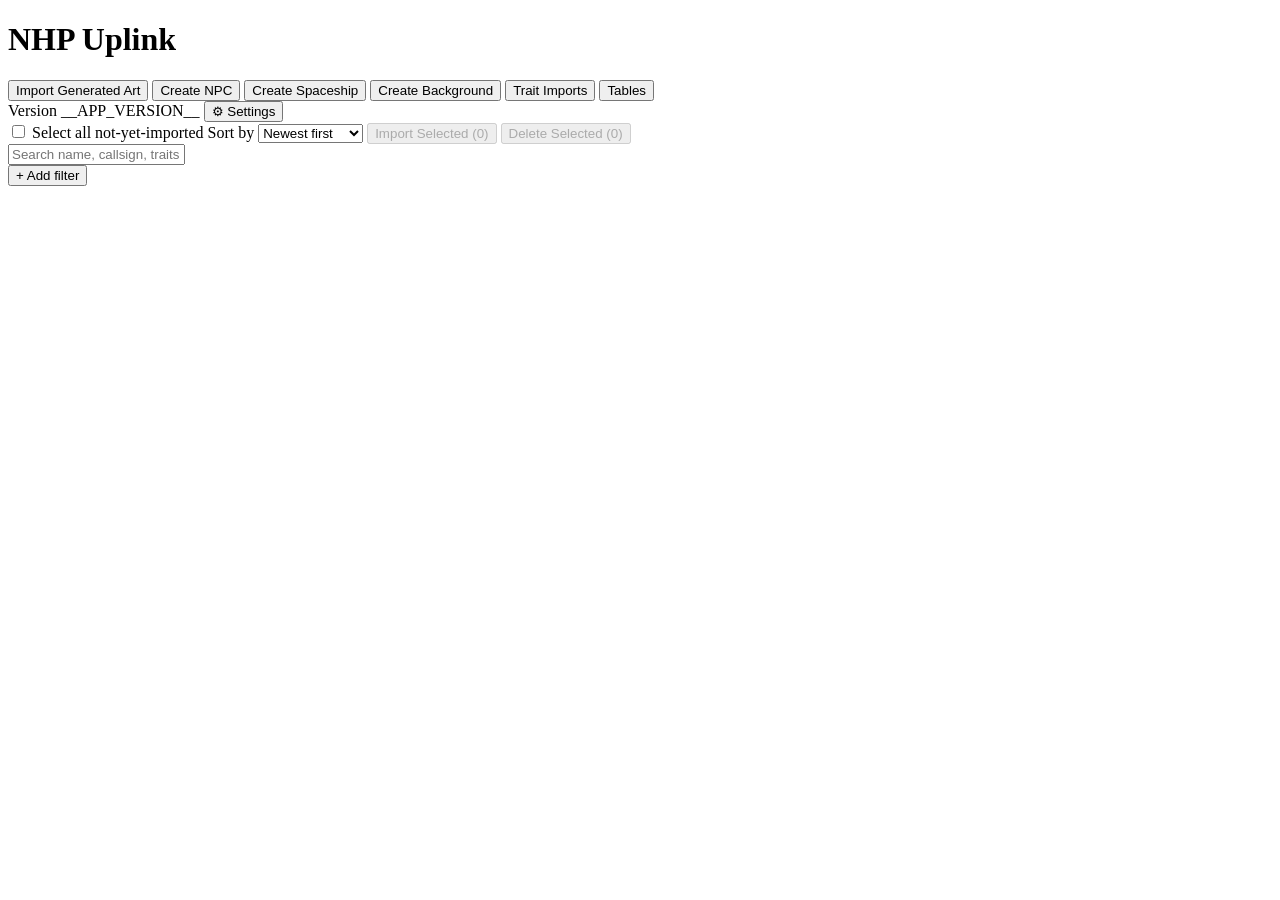
==== commit 998140a9: "grey out and annotate gated secret tables in Create NPC Load secret-gates.js in the UI test harness'" ====
--- a/public/index.html
+++ b/public/index.html
@@ -10,12 +10,6 @@
 <body>
 <header class="topbar">
   <h1>NHP Uplink</h1>
-  <!-- Phone-only, hidden above the breakpoint. Deliberately outside #tabs,
-       exactly as the Settings button is: switchTab() loops over
-       '#tabs button' and would otherwise treat the toggle as a tab. -->
-  <button type="button" class="tabs-toggle" id="tabs-toggle"
-          aria-controls="tabs" aria-expanded="false" aria-label="Menu">&#9776;</button>
-  <span class="current-tab" id="current-tab">Import Generated Art</span>
   <nav class="tabs" id="tabs">
     <button type="button" data-tab="import" class="active">Import Generated Art</button>
     <button type="button" data-tab="create">Create NPC</button>
@@ -91,11 +85,8 @@
   <div id="secret-gallery" hidden>
     <div class="toolbar">
       <input id="secret-search" type="search" placeholder="Search secret images…" aria-label="Search secret images" />
-      <details class="mobile-filters" id="secret-filters" open>
-        <summary>Filters</summary>
-        <label>Type <select id="secret-kind"><option value="">All images</option><option value="npc">NPCs</option><option value="spaceship">Spaceships</option><option value="background">Backgrounds</option></select></label>
-        <label>Sort <select id="secret-sort"><option value="newest">Newest first</option><option value="name">Name (A–Z)</option></select></label>
-      </details>
+      <label>Type <select id="secret-kind"><option value="">All images</option><option value="npc">NPCs</option><option value="spaceship">Spaceships</option><option value="background">Backgrounds</option></select></label>
+      <label>Sort <select id="secret-sort"><option value="newest">Newest first</option><option value="name">Name (A–Z)</option></select></label>
       <button type="button" id="secret-refresh">Refresh</button>
       <span id="secret-gallery-status" role="status"></span>
     </div>
@@ -121,21 +112,14 @@
         <option value="role-category">Role category</option>
       </select>
     </label>
-    <div class="mobile-action-bar" id="import-actions">
-      <button id="import-btn" disabled>Import Selected (0)</button>
-      <button id="delete-btn" class="danger" disabled>Delete Selected (0)</button>
-    </div>
+    <button id="import-btn" disabled>Import Selected (0)</button>
+    <button id="delete-btn" class="danger" disabled>Delete Selected (0)</button>
   </div>
 
   <div class="filters" id="filters">
     <input type="text" id="filter-search" placeholder="Search name, callsign, traits…" />
-    <!-- Collapsed on a phone by syncMobileFilters; always open above 700px,
-         where this reads exactly as the flat row it replaced. -->
-    <details class="mobile-filters" id="import-filters" open>
-      <summary>Filters</summary>
-      <div class="filter-rows" id="filter-rows"></div>
-      <button id="add-filter" type="button">+ Add filter</button>
-    </details>
+    <div class="filter-rows" id="filter-rows"></div>
+    <button id="add-filter" type="button">+ Add filter</button>
   </div>
 
   <div class="grid" id="grid"></div>
@@ -188,10 +172,14 @@
     <div id="secret-npc-dimensions" hidden>
       <h3>Image dimensions <span class="hint">(optional)</span></h3>
       <div class="form-row">
-        <label class="form-field">Width (px)<input id="secret-npc-width" type="number" min="64" max="8192" step="8" placeholder="Default" /></label>
-        <label class="form-field">Height (px)<input id="secret-npc-height" type="number" min="64" max="8192" step="8" placeholder="Default" /></label>
-      </div>
-      <p class="hint">Leave both blank for default sizes. Set both to use one size for the selected portrait and token images, e.g. width 1920, height 1080. Use multiples of 8 from 64 to 8192 pixels.</p>
+        <label class="form-field">Portrait width (px)<input id="secret-npc-width" type="number" min="64" max="8192" step="8" placeholder="Default" /></label>
+        <label class="form-field">Portrait height (px)<input id="secret-npc-height" type="number" min="64" max="8192" step="8" placeholder="Default" /></label>
+      </div>
+      <div class="form-row">
+        <label class="form-field">Token width (px)<input id="secret-npc-token-width" type="number" min="64" max="8192" step="8" placeholder="Follow portrait / default" /></label>
+        <label class="form-field">Token height (px)<input id="secret-npc-token-height" type="number" min="64" max="8192" step="8" placeholder="Follow portrait / default" /></label>
+      </div>
+      <p class="hint">Set both width and height for each custom size. Blank token fields follow the portrait size when set, otherwise the usual token size. Leave all fields blank for default sizes. Use multiples of 8 from 64 to 8192 pixels.</p>
     </div>
     <h3>Set traits <span class="hint">(choose specific values before generation, e.g. Role = a field medic)</span></h3>
     <div class="filter-rows" id="override-rows"></div>
@@ -209,12 +197,24 @@
         <p class="hint">Enable your own tables and choose a fixed value or Random for a weighted roll. Tick Portrait, Token, or both to choose which image prompts use each table.</p>
         <div id="secret-tables-files"></div>
         <p class="hint" id="secret-tables-status"></p>
+        <p class="settings-error" id="secret-tables-gate-error" role="alert" hidden></p>
         <h3>Disable default tables <span class="hint">(tick any table to omit its contribution to the image prompt; traits are still rolled)</span></h3>
         <p class="hint">Names, callsigns and Theme already add no direct prompt text. Their values remain in the NPC's metadata. Backdrop uses neutral portrait framing when disabled.</p>
         <div class="secret-disable-tables" id="secret-disable-tables"></div>
         <button id="secret-tables-collapse" type="button">Collapse secret tables</button>
       </div>
     </div>
+    <section class="prompt-composer" id="secret-prompt-composer" hidden aria-labelledby="prompt-composer-title">
+      <div class="prompt-composer-heading">
+        <div><h3 id="prompt-composer-title">Prompt composer</h3><p class="hint">Arrange the words that shape your NPC.</p></div>
+        <label>Image <select data-composer-target aria-label="Prompt image"><option value="portrait">Portrait</option><option value="token">Token</option></select></label>
+      </div>
+      <p class="hint">Drag a snippet by its grip, use the arrow buttons, or focus its grip and press ← / →. Table labels identify each source; random choices stay as placeholders. Change table choices above to add or remove their snippets.</p>
+      <div class="prompt-composer-toolbar"><button type="button" data-composer-add disabled>+ Add your text</button><button type="button" data-composer-reset disabled>Reset portrait</button><span class="hint">Order and custom text are included in Secret presets.</span></div>
+      <div class="prompt-composer-pills" data-composer-pills role="list" aria-label="Ordered prompt snippets"></div>
+      <details class="prompt-composer-preview" open><summary>Read as a prompt</summary><p data-composer-prose></p></details>
+      <p class="hint" data-composer-status role="status" aria-live="polite"></p>
+    </section>
     <div class="create-presets" id="secret-presets-section" hidden>
       <div class="create-presets-row">
         <label for="secret-preset-select">Secret presets</label>
@@ -249,7 +249,7 @@
       <p class="create-preset-status" id="create-preset-status"></p>
     </div>
 
-    <div class="form-row create-actions mobile-action-bar">
+    <div class="form-row create-actions">
       <button id="create-dry-run-btn" type="button">Preview (dry run)</button>
       <button id="create-generate-btn" type="button">Generate</button>
     </div>
@@ -318,10 +318,14 @@
     <div id="secret-spaceship-dimensions" hidden>
       <h3>Image dimensions <span class="hint">(optional)</span></h3>
       <div class="form-row">
-        <label class="form-field">Width (px)<input id="secret-spaceship-width" type="number" min="64" max="8192" step="8" placeholder="Default" /></label>
-        <label class="form-field">Height (px)<input id="secret-spaceship-height" type="number" min="64" max="8192" step="8" placeholder="Default" /></label>
-      </div>
-      <p class="hint">Leave both blank for default sizes. Set both to use one size for the selected portrait and token images, e.g. width 1920, height 1080. Use multiples of 8 from 64 to 8192 pixels.</p>
+        <label class="form-field">Portrait width (px)<input id="secret-spaceship-width" type="number" min="64" max="8192" step="8" placeholder="Default" /></label>
+        <label class="form-field">Portrait height (px)<input id="secret-spaceship-height" type="number" min="64" max="8192" step="8" placeholder="Default" /></label>
+      </div>
+      <div class="form-row">
+        <label class="form-field">Token width (px)<input id="secret-spaceship-token-width" type="number" min="64" max="8192" step="8" placeholder="Follow portrait / default" /></label>
+        <label class="form-field">Token height (px)<input id="secret-spaceship-token-height" type="number" min="64" max="8192" step="8" placeholder="Follow portrait / default" /></label>
+      </div>
+      <p class="hint">Set both width and height for each custom size. Blank token fields follow the portrait size when set, otherwise the usual token size. Leave all fields blank for default sizes. Use multiples of 8 from 64 to 8192 pixels.</p>
     </div>
     <h3>Trait overrides <span class="hint">(force specific rolled traits, e.g. Hull = a scorched patchwork hull)</span></h3>
     <div class="filter-rows" id="ship-override-rows"></div>
@@ -343,7 +347,7 @@
       <p class="create-preset-status" id="create-ship-preset-status"></p>
     </div>
 
-    <div class="form-row create-actions mobile-action-bar">
+    <div class="form-row create-actions">
       <button id="create-ship-dry-run-btn" type="button">Preview (dry run)</button>
       <button id="create-ship-generate-btn" type="button">Generate</button>
     </div>
@@ -402,7 +406,7 @@
     <p>Locks keep traits across rolls and additional scenes in a batch. The first scene uses the preview; later scenes reroll unlocked traits.</p>
     <div id="bg-dynamic-traits" class="bg-traits"></div>
     <details open><summary>Prompt preview</summary><pre id="bg-dynamic-preview" class="bg-prompt">Choose Randomize unlocked to preview a scene.</pre></details>
-    <div class="filter-row mobile-action-bar" id="bg-dynamic-actions">
+    <div class="filter-row">
       <button type="button" id="bg-dynamic-preview-btn">Update preview</button>
       <label><input type="checkbox" id="bg-dynamic-animate" /> Animate generated scenes</label>
       <label><input type="checkbox" id="bg-dynamic-pingpong" /> Ping-pong loops</label>
@@ -493,44 +497,39 @@
       <input type="checkbox" id="trait-select-all" />
       Select all not-yet-imported
     </label>
+    <button type="button" class="trait-btn" id="trait-clear-btn" disabled>Clear selection</button>
     <span class="status" id="trait-status"></span>
-    <div class="mobile-action-bar" id="trait-actions">
-      <button type="button" class="trait-btn" id="trait-clear-btn" disabled>Clear selection</button>
-      <button id="trait-import-btn" disabled>Import Selected (0)</button>
-    </div>
+    <button id="trait-import-btn" disabled>Import Selected (0)</button>
   </div>
   <p class="trait-shortcuts" id="trait-shortcuts"></p>
 
   <div class="filters" id="trait-filters">
     <input type="text" id="trait-search" placeholder="Search bullet text, source image…" />
-    <details class="mobile-filters" id="trait-filters-panel" open>
-      <summary>Filters</summary>
-      <select id="trait-table-filter">
-        <option value="">All tables</option>
+    <select id="trait-table-filter">
+      <option value="">All tables</option>
+    </select>
+    <!-- The counts in these labels are written by renderTraitStatusFilter at
+         render time; what is here is only what a page whose candidates have
+         not loaded yet would show. -->
+    <label class="filter-by">
+      Filter by
+      <select id="trait-status-filter">
+        <option value="" selected>Any status</option>
+        <option value="pending">Not yet imported</option>
+        <option value="imported">Imported</option>
+        <option value="with-image">Has reference image</option>
+        <option value="without-image">No reference image</option>
+        <option value="selected">Selected</option>
       </select>
-      <!-- The counts in these labels are written by renderTraitStatusFilter at
-           render time; what is here is only what a page whose candidates have
-           not loaded yet would show. -->
-      <label class="filter-by">
-        Filter by
-        <select id="trait-status-filter">
-          <option value="" selected>Any status</option>
-          <option value="pending">Not yet imported</option>
-          <option value="imported">Imported</option>
-          <option value="with-image">Has reference image</option>
-          <option value="without-image">No reference image</option>
-          <option value="selected">Selected</option>
-        </select>
-      </label>
-      <label class="sort-by">
-        Sort by
-        <select id="trait-sort-select">
-          <option value="when-desc">Newest first</option>
-          <option value="when-asc">Oldest first</option>
-          <option value="table" selected>Table</option>
-        </select>
-      </label>
-    </details>
+    </label>
+    <label class="sort-by">
+      Sort by
+      <select id="trait-sort-select">
+        <option value="when-desc">Newest first</option>
+        <option value="when-asc">Oldest first</option>
+        <option value="table" selected>Table</option>
+      </select>
+    </label>
   </div>
 
   <div class="trait-list" id="trait-list"></div>
@@ -645,12 +644,6 @@
         <figcaption>Animated portrait</figcaption>
       </figure>
     </div>
-    <!-- The arrow keys' equivalent, shown at every width: a phone has no
-         arrow keys, and a mouse user loses nothing by having buttons. -->
-    <nav class="detail-nav" aria-label="NPC navigation">
-      <button type="button" id="detail-prev">&larr; Previous</button>
-      <button type="button" id="detail-next">Next &rarr;</button>
-    </nav>
     <div class="detail-info">
       <div class="detail-title-row">
         <h2 id="detail-name"></h2>
@@ -1009,10 +1002,6 @@
      the server reads it only at startup, so changes apply after a restart. -->
 <div class="detail-overlay" id="settings-overlay" hidden>
   <div class="detail settings-dialog" role="dialog" aria-modal="true" aria-labelledby="settings-title">
-    <!-- The version lives in the top bar on desktop, which the phone layer
-         hides. app.js copies the text across on open rather than templating
-         it twice: server.js's version placeholder is only ever replaced once. -->
-    <p class="settings-version" id="settings-version"></p>
     <h2 id="settings-title">Settings</h2>
     <button type="button" id="secret-open" class="danger">Secret</button>
     <fieldset id="secret-storage" class="settings-group" hidden>
@@ -1085,6 +1074,8 @@
   </div>
 </div>
 
+<script src="/prompt-composer.js"></script>
+<script src="/secret-gates.js"></script>
 <script src="/secret-mode.js"></script>
 <script src="/app.js"></script>
 <script src="/dynamic-backgrounds.js"></script>
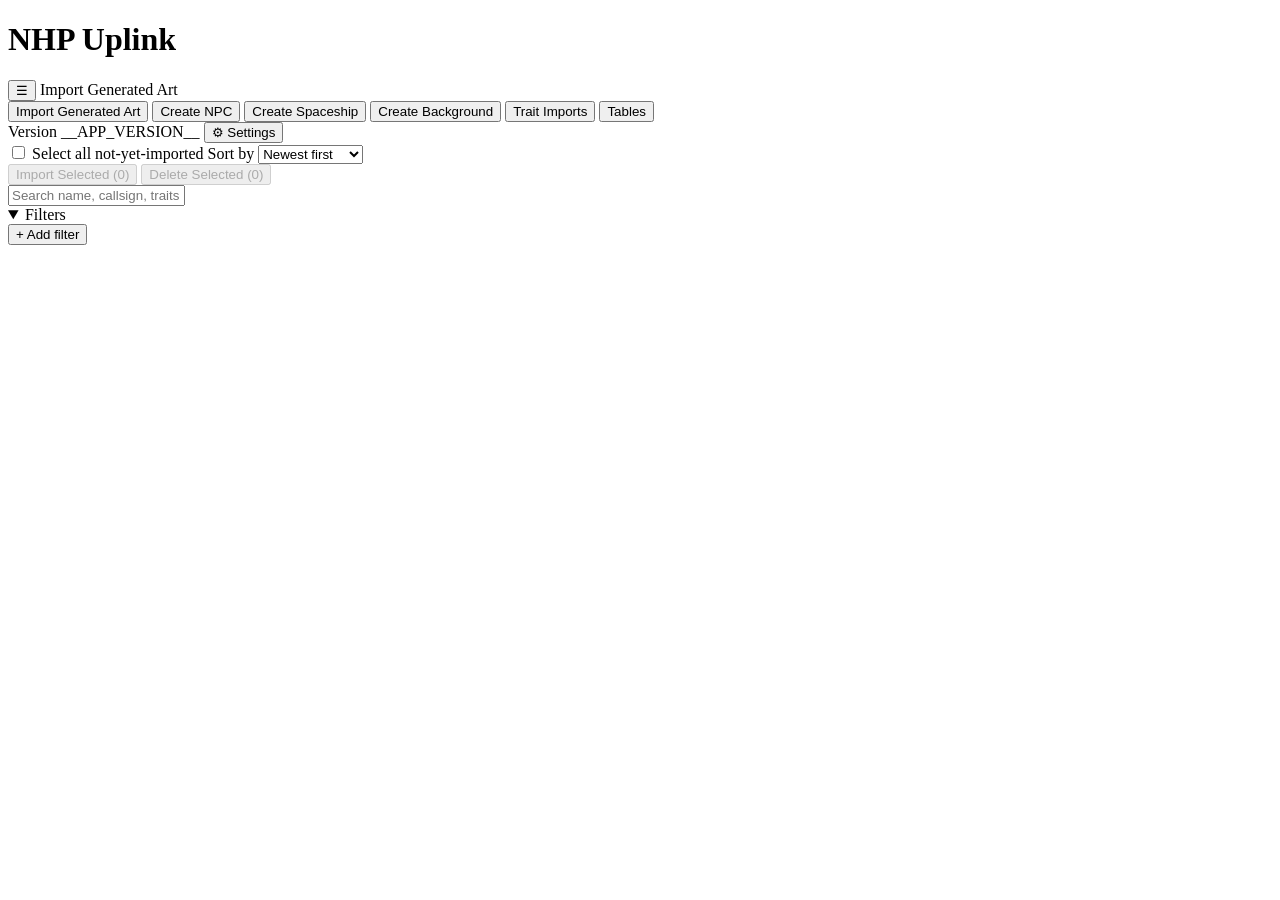
==== commit a31df866: "split the Tables tab into a headings screen and a bullets screen Co-Authored-By: Claude Opus 5 <nore" ====
--- a/public/index.html
+++ b/public/index.html
@@ -10,6 +10,12 @@
 <body>
 <header class="topbar">
   <h1>NHP Uplink</h1>
+  <!-- Phone-only, hidden above the breakpoint. Deliberately outside #tabs,
+       exactly as the Settings button is: switchTab() loops over
+       '#tabs button' and would otherwise treat the toggle as a tab. -->
+  <button type="button" class="tabs-toggle" id="tabs-toggle"
+          aria-controls="tabs" aria-expanded="false" aria-label="Menu">&#9776;</button>
+  <span class="current-tab" id="current-tab">Import Generated Art</span>
   <nav class="tabs" id="tabs">
     <button type="button" data-tab="import" class="active">Import Generated Art</button>
     <button type="button" data-tab="create">Create NPC</button>
@@ -85,8 +91,11 @@
   <div id="secret-gallery" hidden>
     <div class="toolbar">
       <input id="secret-search" type="search" placeholder="Search secret images…" aria-label="Search secret images" />
-      <label>Type <select id="secret-kind"><option value="">All images</option><option value="npc">NPCs</option><option value="spaceship">Spaceships</option><option value="background">Backgrounds</option></select></label>
-      <label>Sort <select id="secret-sort"><option value="newest">Newest first</option><option value="name">Name (A–Z)</option></select></label>
+      <details class="mobile-filters" id="secret-filters" open>
+        <summary>Filters</summary>
+        <label>Type <select id="secret-kind"><option value="">All images</option><option value="npc">NPCs</option><option value="spaceship">Spaceships</option><option value="background">Backgrounds</option></select></label>
+        <label>Sort <select id="secret-sort"><option value="newest">Newest first</option><option value="name">Name (A–Z)</option></select></label>
+      </details>
       <button type="button" id="secret-refresh">Refresh</button>
       <span id="secret-gallery-status" role="status"></span>
     </div>
@@ -112,14 +121,21 @@
         <option value="role-category">Role category</option>
       </select>
     </label>
-    <button id="import-btn" disabled>Import Selected (0)</button>
-    <button id="delete-btn" class="danger" disabled>Delete Selected (0)</button>
+    <div class="mobile-action-bar" id="import-actions">
+      <button id="import-btn" disabled>Import Selected (0)</button>
+      <button id="delete-btn" class="danger" disabled>Delete Selected (0)</button>
+    </div>
   </div>
 
   <div class="filters" id="filters">
     <input type="text" id="filter-search" placeholder="Search name, callsign, traits…" />
-    <div class="filter-rows" id="filter-rows"></div>
-    <button id="add-filter" type="button">+ Add filter</button>
+    <!-- Collapsed on a phone by syncMobileFilters; always open above 700px,
+         where this reads exactly as the flat row it replaced. -->
+    <details class="mobile-filters" id="import-filters" open>
+      <summary>Filters</summary>
+      <div class="filter-rows" id="filter-rows"></div>
+      <button id="add-filter" type="button">+ Add filter</button>
+    </details>
   </div>
 
   <div class="grid" id="grid"></div>
@@ -172,14 +188,10 @@
     <div id="secret-npc-dimensions" hidden>
       <h3>Image dimensions <span class="hint">(optional)</span></h3>
       <div class="form-row">
-        <label class="form-field">Portrait width (px)<input id="secret-npc-width" type="number" min="64" max="8192" step="8" placeholder="Default" /></label>
-        <label class="form-field">Portrait height (px)<input id="secret-npc-height" type="number" min="64" max="8192" step="8" placeholder="Default" /></label>
-      </div>
-      <div class="form-row">
-        <label class="form-field">Token width (px)<input id="secret-npc-token-width" type="number" min="64" max="8192" step="8" placeholder="Follow portrait / default" /></label>
-        <label class="form-field">Token height (px)<input id="secret-npc-token-height" type="number" min="64" max="8192" step="8" placeholder="Follow portrait / default" /></label>
-      </div>
-      <p class="hint">Set both width and height for each custom size. Blank token fields follow the portrait size when set, otherwise the usual token size. Leave all fields blank for default sizes. Use multiples of 8 from 64 to 8192 pixels.</p>
+        <label class="form-field">Width (px)<input id="secret-npc-width" type="number" min="64" max="8192" step="8" placeholder="Default" /></label>
+        <label class="form-field">Height (px)<input id="secret-npc-height" type="number" min="64" max="8192" step="8" placeholder="Default" /></label>
+      </div>
+      <p class="hint">Leave both blank for default sizes. Set both to use one size for the selected portrait and token images, e.g. width 1920, height 1080. Use multiples of 8 from 64 to 8192 pixels.</p>
     </div>
     <h3>Set traits <span class="hint">(choose specific values before generation, e.g. Role = a field medic)</span></h3>
     <div class="filter-rows" id="override-rows"></div>
@@ -197,24 +209,12 @@
         <p class="hint">Enable your own tables and choose a fixed value or Random for a weighted roll. Tick Portrait, Token, or both to choose which image prompts use each table.</p>
         <div id="secret-tables-files"></div>
         <p class="hint" id="secret-tables-status"></p>
-        <p class="settings-error" id="secret-tables-gate-error" role="alert" hidden></p>
         <h3>Disable default tables <span class="hint">(tick any table to omit its contribution to the image prompt; traits are still rolled)</span></h3>
         <p class="hint">Names, callsigns and Theme already add no direct prompt text. Their values remain in the NPC's metadata. Backdrop uses neutral portrait framing when disabled.</p>
         <div class="secret-disable-tables" id="secret-disable-tables"></div>
         <button id="secret-tables-collapse" type="button">Collapse secret tables</button>
       </div>
     </div>
-    <section class="prompt-composer" id="secret-prompt-composer" hidden aria-labelledby="prompt-composer-title">
-      <div class="prompt-composer-heading">
-        <div><h3 id="prompt-composer-title">Prompt composer</h3><p class="hint">Arrange the words that shape your NPC.</p></div>
-        <label>Image <select data-composer-target aria-label="Prompt image"><option value="portrait">Portrait</option><option value="token">Token</option></select></label>
-      </div>
-      <p class="hint">Drag a snippet by its grip, use the arrow buttons, or focus its grip and press ← / →. Table labels identify each source; random choices stay as placeholders. Change table choices above to add or remove their snippets.</p>
-      <div class="prompt-composer-toolbar"><button type="button" data-composer-add disabled>+ Add your text</button><button type="button" data-composer-reset disabled>Reset portrait</button><span class="hint">Order and custom text are included in Secret presets.</span></div>
-      <div class="prompt-composer-pills" data-composer-pills role="list" aria-label="Ordered prompt snippets"></div>
-      <details class="prompt-composer-preview" open><summary>Read as a prompt</summary><p data-composer-prose></p></details>
-      <p class="hint" data-composer-status role="status" aria-live="polite"></p>
-    </section>
     <div class="create-presets" id="secret-presets-section" hidden>
       <div class="create-presets-row">
         <label for="secret-preset-select">Secret presets</label>
@@ -249,7 +249,7 @@
       <p class="create-preset-status" id="create-preset-status"></p>
     </div>
 
-    <div class="form-row create-actions">
+    <div class="form-row create-actions mobile-action-bar">
       <button id="create-dry-run-btn" type="button">Preview (dry run)</button>
       <button id="create-generate-btn" type="button">Generate</button>
     </div>
@@ -318,14 +318,10 @@
     <div id="secret-spaceship-dimensions" hidden>
       <h3>Image dimensions <span class="hint">(optional)</span></h3>
       <div class="form-row">
-        <label class="form-field">Portrait width (px)<input id="secret-spaceship-width" type="number" min="64" max="8192" step="8" placeholder="Default" /></label>
-        <label class="form-field">Portrait height (px)<input id="secret-spaceship-height" type="number" min="64" max="8192" step="8" placeholder="Default" /></label>
-      </div>
-      <div class="form-row">
-        <label class="form-field">Token width (px)<input id="secret-spaceship-token-width" type="number" min="64" max="8192" step="8" placeholder="Follow portrait / default" /></label>
-        <label class="form-field">Token height (px)<input id="secret-spaceship-token-height" type="number" min="64" max="8192" step="8" placeholder="Follow portrait / default" /></label>
-      </div>
-      <p class="hint">Set both width and height for each custom size. Blank token fields follow the portrait size when set, otherwise the usual token size. Leave all fields blank for default sizes. Use multiples of 8 from 64 to 8192 pixels.</p>
+        <label class="form-field">Width (px)<input id="secret-spaceship-width" type="number" min="64" max="8192" step="8" placeholder="Default" /></label>
+        <label class="form-field">Height (px)<input id="secret-spaceship-height" type="number" min="64" max="8192" step="8" placeholder="Default" /></label>
+      </div>
+      <p class="hint">Leave both blank for default sizes. Set both to use one size for the selected portrait and token images, e.g. width 1920, height 1080. Use multiples of 8 from 64 to 8192 pixels.</p>
     </div>
     <h3>Trait overrides <span class="hint">(force specific rolled traits, e.g. Hull = a scorched patchwork hull)</span></h3>
     <div class="filter-rows" id="ship-override-rows"></div>
@@ -347,7 +343,7 @@
       <p class="create-preset-status" id="create-ship-preset-status"></p>
     </div>
 
-    <div class="form-row create-actions">
+    <div class="form-row create-actions mobile-action-bar">
       <button id="create-ship-dry-run-btn" type="button">Preview (dry run)</button>
       <button id="create-ship-generate-btn" type="button">Generate</button>
     </div>
@@ -406,7 +402,7 @@
     <p>Locks keep traits across rolls and additional scenes in a batch. The first scene uses the preview; later scenes reroll unlocked traits.</p>
     <div id="bg-dynamic-traits" class="bg-traits"></div>
     <details open><summary>Prompt preview</summary><pre id="bg-dynamic-preview" class="bg-prompt">Choose Randomize unlocked to preview a scene.</pre></details>
-    <div class="filter-row">
+    <div class="filter-row mobile-action-bar" id="bg-dynamic-actions">
       <button type="button" id="bg-dynamic-preview-btn">Update preview</button>
       <label><input type="checkbox" id="bg-dynamic-animate" /> Animate generated scenes</label>
       <label><input type="checkbox" id="bg-dynamic-pingpong" /> Ping-pong loops</label>
@@ -497,39 +493,44 @@
       <input type="checkbox" id="trait-select-all" />
       Select all not-yet-imported
     </label>
-    <button type="button" class="trait-btn" id="trait-clear-btn" disabled>Clear selection</button>
     <span class="status" id="trait-status"></span>
-    <button id="trait-import-btn" disabled>Import Selected (0)</button>
+    <div class="mobile-action-bar" id="trait-actions">
+      <button type="button" class="trait-btn" id="trait-clear-btn" disabled>Clear selection</button>
+      <button id="trait-import-btn" disabled>Import Selected (0)</button>
+    </div>
   </div>
   <p class="trait-shortcuts" id="trait-shortcuts"></p>
 
   <div class="filters" id="trait-filters">
     <input type="text" id="trait-search" placeholder="Search bullet text, source image…" />
-    <select id="trait-table-filter">
-      <option value="">All tables</option>
-    </select>
-    <!-- The counts in these labels are written by renderTraitStatusFilter at
-         render time; what is here is only what a page whose candidates have
-         not loaded yet would show. -->
-    <label class="filter-by">
-      Filter by
-      <select id="trait-status-filter">
-        <option value="" selected>Any status</option>
-        <option value="pending">Not yet imported</option>
-        <option value="imported">Imported</option>
-        <option value="with-image">Has reference image</option>
-        <option value="without-image">No reference image</option>
-        <option value="selected">Selected</option>
+    <details class="mobile-filters" id="trait-filters-panel" open>
+      <summary>Filters</summary>
+      <select id="trait-table-filter">
+        <option value="">All tables</option>
       </select>
-    </label>
-    <label class="sort-by">
-      Sort by
-      <select id="trait-sort-select">
-        <option value="when-desc">Newest first</option>
-        <option value="when-asc">Oldest first</option>
-        <option value="table" selected>Table</option>
-      </select>
-    </label>
+      <!-- The counts in these labels are written by renderTraitStatusFilter at
+           render time; what is here is only what a page whose candidates have
+           not loaded yet would show. -->
+      <label class="filter-by">
+        Filter by
+        <select id="trait-status-filter">
+          <option value="" selected>Any status</option>
+          <option value="pending">Not yet imported</option>
+          <option value="imported">Imported</option>
+          <option value="with-image">Has reference image</option>
+          <option value="without-image">No reference image</option>
+          <option value="selected">Selected</option>
+        </select>
+      </label>
+      <label class="sort-by">
+        Sort by
+        <select id="trait-sort-select">
+          <option value="when-desc">Newest first</option>
+          <option value="when-asc">Oldest first</option>
+          <option value="table" selected>Table</option>
+        </select>
+      </label>
+    </details>
   </div>
 
   <div class="trait-list" id="trait-list"></div>
@@ -563,6 +564,9 @@
   <div class="tables-layout">
     <div class="table-heading-list" id="table-heading-list"></div>
     <div class="table-bullet-panel">
+      <!-- Phone-only: the two panels are two screens below 700px, and this is
+           how the bullets screen gets back to the headings. -->
+      <button type="button" class="tables-back" id="tables-back">&larr; Tables</button>
       <h2 id="table-bullet-heading">Select a table</h2>
       <!-- Who each gate flag admits, for a table the generator gates on Role
            (Gear, Headgear, Backdrop, Weapon). Written to the gates sidecar
@@ -644,6 +648,12 @@
         <figcaption>Animated portrait</figcaption>
       </figure>
     </div>
+    <!-- The arrow keys' equivalent, shown at every width: a phone has no
+         arrow keys, and a mouse user loses nothing by having buttons. -->
+    <nav class="detail-nav" aria-label="NPC navigation">
+      <button type="button" id="detail-prev">&larr; Previous</button>
+      <button type="button" id="detail-next">Next &rarr;</button>
+    </nav>
     <div class="detail-info">
       <div class="detail-title-row">
         <h2 id="detail-name"></h2>
@@ -1002,6 +1012,10 @@
      the server reads it only at startup, so changes apply after a restart. -->
 <div class="detail-overlay" id="settings-overlay" hidden>
   <div class="detail settings-dialog" role="dialog" aria-modal="true" aria-labelledby="settings-title">
+    <!-- The version lives in the top bar on desktop, which the phone layer
+         hides. app.js copies the text across on open rather than templating
+         it twice: server.js's version placeholder is only ever replaced once. -->
+    <p class="settings-version" id="settings-version"></p>
     <h2 id="settings-title">Settings</h2>
     <button type="button" id="secret-open" class="danger">Secret</button>
     <fieldset id="secret-storage" class="settings-group" hidden>
@@ -1074,8 +1088,6 @@
   </div>
 </div>
 
-<script src="/prompt-composer.js"></script>
-<script src="/secret-gates.js"></script>
 <script src="/secret-mode.js"></script>
 <script src="/app.js"></script>
 <script src="/dynamic-backgrounds.js"></script>
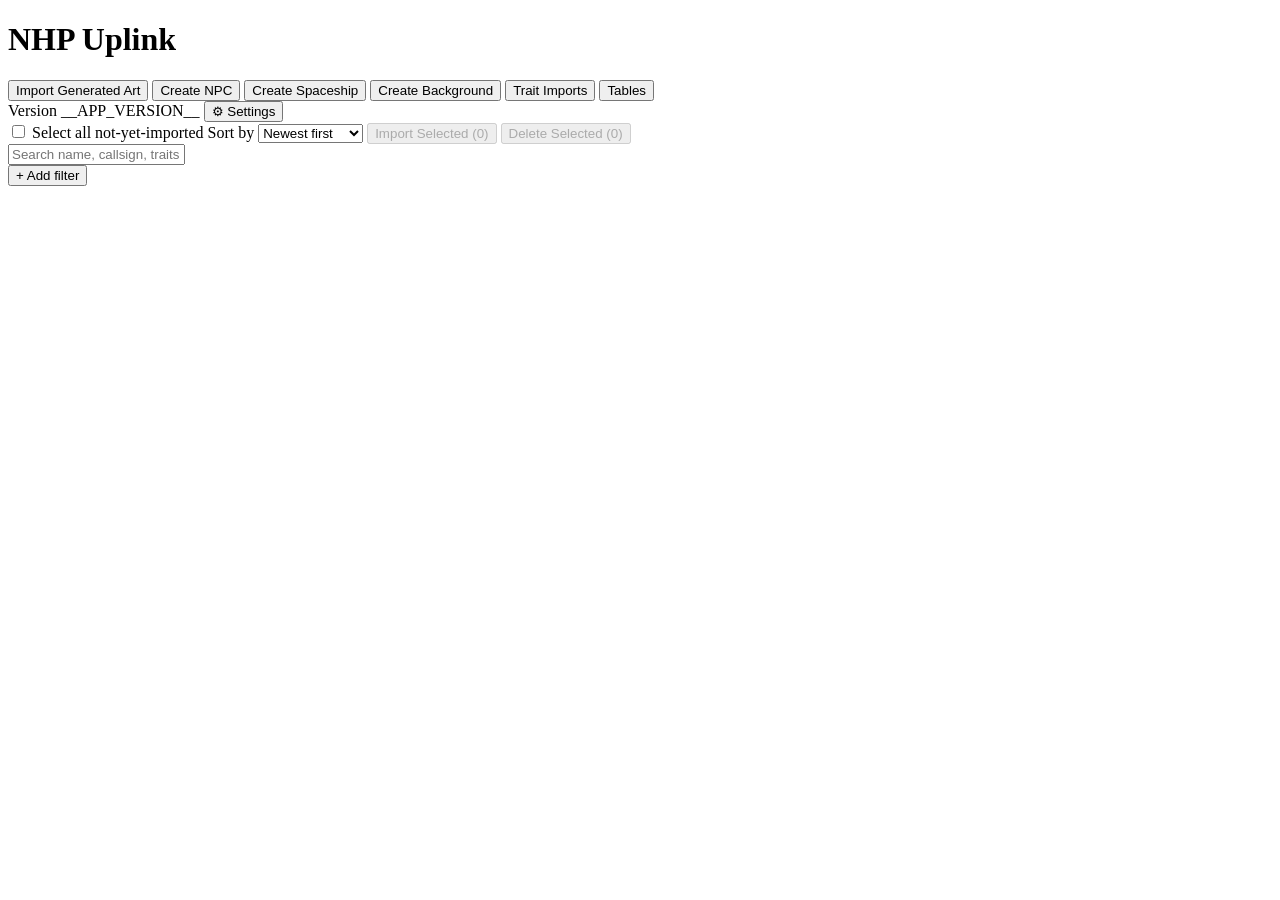
==== commit fd3e6839: "show the secret table roll order and gates in Create NPC Co-Authored-By: Claude Sonnet 5 <noreply@an" ====
--- a/public/index.html
+++ b/public/index.html
@@ -10,12 +10,6 @@
 <body>
 <header class="topbar">
   <h1>NHP Uplink</h1>
-  <!-- Phone-only, hidden above the breakpoint. Deliberately outside #tabs,
-       exactly as the Settings button is: switchTab() loops over
-       '#tabs button' and would otherwise treat the toggle as a tab. -->
-  <button type="button" class="tabs-toggle" id="tabs-toggle"
-          aria-controls="tabs" aria-expanded="false" aria-label="Menu">&#9776;</button>
-  <span class="current-tab" id="current-tab">Import Generated Art</span>
   <nav class="tabs" id="tabs">
     <button type="button" data-tab="import" class="active">Import Generated Art</button>
     <button type="button" data-tab="create">Create NPC</button>
@@ -91,11 +85,8 @@
   <div id="secret-gallery" hidden>
     <div class="toolbar">
       <input id="secret-search" type="search" placeholder="Search secret images…" aria-label="Search secret images" />
-      <details class="mobile-filters" id="secret-filters" open>
-        <summary>Filters</summary>
-        <label>Type <select id="secret-kind"><option value="">All images</option><option value="npc">NPCs</option><option value="spaceship">Spaceships</option><option value="background">Backgrounds</option></select></label>
-        <label>Sort <select id="secret-sort"><option value="newest">Newest first</option><option value="name">Name (A–Z)</option></select></label>
-      </details>
+      <label>Type <select id="secret-kind"><option value="">All images</option><option value="npc">NPCs</option><option value="spaceship">Spaceships</option><option value="background">Backgrounds</option></select></label>
+      <label>Sort <select id="secret-sort"><option value="newest">Newest first</option><option value="name">Name (A–Z)</option></select></label>
       <button type="button" id="secret-refresh">Refresh</button>
       <span id="secret-gallery-status" role="status"></span>
     </div>
@@ -121,21 +112,14 @@
         <option value="role-category">Role category</option>
       </select>
     </label>
-    <div class="mobile-action-bar" id="import-actions">
-      <button id="import-btn" disabled>Import Selected (0)</button>
-      <button id="delete-btn" class="danger" disabled>Delete Selected (0)</button>
-    </div>
+    <button id="import-btn" disabled>Import Selected (0)</button>
+    <button id="delete-btn" class="danger" disabled>Delete Selected (0)</button>
   </div>
 
   <div class="filters" id="filters">
     <input type="text" id="filter-search" placeholder="Search name, callsign, traits…" />
-    <!-- Collapsed on a phone by syncMobileFilters; always open above 700px,
-         where this reads exactly as the flat row it replaced. -->
-    <details class="mobile-filters" id="import-filters" open>
-      <summary>Filters</summary>
-      <div class="filter-rows" id="filter-rows"></div>
-      <button id="add-filter" type="button">+ Add filter</button>
-    </details>
+    <div class="filter-rows" id="filter-rows"></div>
+    <button id="add-filter" type="button">+ Add filter</button>
   </div>
 
   <div class="grid" id="grid"></div>
@@ -188,10 +172,14 @@
     <div id="secret-npc-dimensions" hidden>
       <h3>Image dimensions <span class="hint">(optional)</span></h3>
       <div class="form-row">
-        <label class="form-field">Width (px)<input id="secret-npc-width" type="number" min="64" max="8192" step="8" placeholder="Default" /></label>
-        <label class="form-field">Height (px)<input id="secret-npc-height" type="number" min="64" max="8192" step="8" placeholder="Default" /></label>
-      </div>
-      <p class="hint">Leave both blank for default sizes. Set both to use one size for the selected portrait and token images, e.g. width 1920, height 1080. Use multiples of 8 from 64 to 8192 pixels.</p>
+        <label class="form-field">Portrait width (px)<input id="secret-npc-width" type="number" min="64" max="8192" step="8" placeholder="Default" /></label>
+        <label class="form-field">Portrait height (px)<input id="secret-npc-height" type="number" min="64" max="8192" step="8" placeholder="Default" /></label>
+      </div>
+      <div class="form-row">
+        <label class="form-field">Token width (px)<input id="secret-npc-token-width" type="number" min="64" max="8192" step="8" placeholder="Follow portrait / default" /></label>
+        <label class="form-field">Token height (px)<input id="secret-npc-token-height" type="number" min="64" max="8192" step="8" placeholder="Follow portrait / default" /></label>
+      </div>
+      <p class="hint">Set both width and height for each custom size. Blank token fields follow the portrait size when set, otherwise the usual token size. Leave all fields blank for default sizes. Use multiples of 8 from 64 to 8192 pixels.</p>
     </div>
     <h3>Set traits <span class="hint">(choose specific values before generation, e.g. Role = a field medic)</span></h3>
     <div class="filter-rows" id="override-rows"></div>
@@ -206,15 +194,32 @@
     <div class="secret-tables" id="secret-tables-section" hidden>
       <h3><button id="secret-tables-toggle" type="button" aria-expanded="true" aria-controls="secret-tables-content">Collapse secret tables</button></h3>
       <div id="secret-tables-content">
+        <details class="secret-roll-order" id="secret-roll-order">
+          <summary id="secret-roll-order-summary">Roll order and gates</summary>
+          <p class="hint">Tables roll top to bottom. A gated table rolls only when a value above it carries one of its tags.</p>
+          <ol class="secret-roll-order-list" id="secret-roll-order-list"></ol>
+        </details>
         <p class="hint">Enable your own tables and choose a fixed value or Random for a weighted roll. Tick Portrait, Token, or both to choose which image prompts use each table.</p>
         <div id="secret-tables-files"></div>
         <p class="hint" id="secret-tables-status"></p>
+        <p class="settings-error" id="secret-tables-gate-error" role="alert" hidden></p>
         <h3>Disable default tables <span class="hint">(tick any table to omit its contribution to the image prompt; traits are still rolled)</span></h3>
         <p class="hint">Names, callsigns and Theme already add no direct prompt text. Their values remain in the NPC's metadata. Backdrop uses neutral portrait framing when disabled.</p>
         <div class="secret-disable-tables" id="secret-disable-tables"></div>
         <button id="secret-tables-collapse" type="button">Collapse secret tables</button>
       </div>
     </div>
+    <section class="prompt-composer" id="secret-prompt-composer" hidden aria-labelledby="prompt-composer-title">
+      <div class="prompt-composer-heading">
+        <div><h3 id="prompt-composer-title">Prompt composer</h3><p class="hint">Arrange the words that shape your NPC.</p></div>
+        <label>Image <select data-composer-target aria-label="Prompt image"><option value="portrait">Portrait</option><option value="token">Token</option></select></label>
+      </div>
+      <p class="hint">Drag a snippet by its grip, use the arrow buttons, or focus its grip and press ← / →. Table labels identify each source; random choices stay as placeholders. Change table choices above to add or remove their snippets.</p>
+      <div class="prompt-composer-toolbar"><button type="button" data-composer-add disabled>+ Add your text</button><button type="button" data-composer-reset disabled>Reset portrait</button><span class="hint">Order and custom text are included in Secret presets.</span></div>
+      <div class="prompt-composer-pills" data-composer-pills role="list" aria-label="Ordered prompt snippets"></div>
+      <details class="prompt-composer-preview" open><summary>Read as a prompt</summary><p data-composer-prose></p></details>
+      <p class="hint" data-composer-status role="status" aria-live="polite"></p>
+    </section>
     <div class="create-presets" id="secret-presets-section" hidden>
       <div class="create-presets-row">
         <label for="secret-preset-select">Secret presets</label>
@@ -249,7 +254,7 @@
       <p class="create-preset-status" id="create-preset-status"></p>
     </div>
 
-    <div class="form-row create-actions mobile-action-bar">
+    <div class="form-row create-actions">
       <button id="create-dry-run-btn" type="button">Preview (dry run)</button>
       <button id="create-generate-btn" type="button">Generate</button>
     </div>
@@ -318,10 +323,14 @@
     <div id="secret-spaceship-dimensions" hidden>
       <h3>Image dimensions <span class="hint">(optional)</span></h3>
       <div class="form-row">
-        <label class="form-field">Width (px)<input id="secret-spaceship-width" type="number" min="64" max="8192" step="8" placeholder="Default" /></label>
-        <label class="form-field">Height (px)<input id="secret-spaceship-height" type="number" min="64" max="8192" step="8" placeholder="Default" /></label>
-      </div>
-      <p class="hint">Leave both blank for default sizes. Set both to use one size for the selected portrait and token images, e.g. width 1920, height 1080. Use multiples of 8 from 64 to 8192 pixels.</p>
+        <label class="form-field">Portrait width (px)<input id="secret-spaceship-width" type="number" min="64" max="8192" step="8" placeholder="Default" /></label>
+        <label class="form-field">Portrait height (px)<input id="secret-spaceship-height" type="number" min="64" max="8192" step="8" placeholder="Default" /></label>
+      </div>
+      <div class="form-row">
+        <label class="form-field">Token width (px)<input id="secret-spaceship-token-width" type="number" min="64" max="8192" step="8" placeholder="Follow portrait / default" /></label>
+        <label class="form-field">Token height (px)<input id="secret-spaceship-token-height" type="number" min="64" max="8192" step="8" placeholder="Follow portrait / default" /></label>
+      </div>
+      <p class="hint">Set both width and height for each custom size. Blank token fields follow the portrait size when set, otherwise the usual token size. Leave all fields blank for default sizes. Use multiples of 8 from 64 to 8192 pixels.</p>
     </div>
     <h3>Trait overrides <span class="hint">(force specific rolled traits, e.g. Hull = a scorched patchwork hull)</span></h3>
     <div class="filter-rows" id="ship-override-rows"></div>
@@ -343,7 +352,7 @@
       <p class="create-preset-status" id="create-ship-preset-status"></p>
     </div>
 
-    <div class="form-row create-actions mobile-action-bar">
+    <div class="form-row create-actions">
       <button id="create-ship-dry-run-btn" type="button">Preview (dry run)</button>
       <button id="create-ship-generate-btn" type="button">Generate</button>
     </div>
@@ -402,7 +411,7 @@
     <p>Locks keep traits across rolls and additional scenes in a batch. The first scene uses the preview; later scenes reroll unlocked traits.</p>
     <div id="bg-dynamic-traits" class="bg-traits"></div>
     <details open><summary>Prompt preview</summary><pre id="bg-dynamic-preview" class="bg-prompt">Choose Randomize unlocked to preview a scene.</pre></details>
-    <div class="filter-row mobile-action-bar" id="bg-dynamic-actions">
+    <div class="filter-row">
       <button type="button" id="bg-dynamic-preview-btn">Update preview</button>
       <label><input type="checkbox" id="bg-dynamic-animate" /> Animate generated scenes</label>
       <label><input type="checkbox" id="bg-dynamic-pingpong" /> Ping-pong loops</label>
@@ -493,44 +502,39 @@
       <input type="checkbox" id="trait-select-all" />
       Select all not-yet-imported
     </label>
+    <button type="button" class="trait-btn" id="trait-clear-btn" disabled>Clear selection</button>
     <span class="status" id="trait-status"></span>
-    <div class="mobile-action-bar" id="trait-actions">
-      <button type="button" class="trait-btn" id="trait-clear-btn" disabled>Clear selection</button>
-      <button id="trait-import-btn" disabled>Import Selected (0)</button>
-    </div>
+    <button id="trait-import-btn" disabled>Import Selected (0)</button>
   </div>
   <p class="trait-shortcuts" id="trait-shortcuts"></p>
 
   <div class="filters" id="trait-filters">
     <input type="text" id="trait-search" placeholder="Search bullet text, source image…" />
-    <details class="mobile-filters" id="trait-filters-panel" open>
-      <summary>Filters</summary>
-      <select id="trait-table-filter">
-        <option value="">All tables</option>
+    <select id="trait-table-filter">
+      <option value="">All tables</option>
+    </select>
+    <!-- The counts in these labels are written by renderTraitStatusFilter at
+         render time; what is here is only what a page whose candidates have
+         not loaded yet would show. -->
+    <label class="filter-by">
+      Filter by
+      <select id="trait-status-filter">
+        <option value="" selected>Any status</option>
+        <option value="pending">Not yet imported</option>
+        <option value="imported">Imported</option>
+        <option value="with-image">Has reference image</option>
+        <option value="without-image">No reference image</option>
+        <option value="selected">Selected</option>
       </select>
-      <!-- The counts in these labels are written by renderTraitStatusFilter at
-           render time; what is here is only what a page whose candidates have
-           not loaded yet would show. -->
-      <label class="filter-by">
-        Filter by
-        <select id="trait-status-filter">
-          <option value="" selected>Any status</option>
-          <option value="pending">Not yet imported</option>
-          <option value="imported">Imported</option>
-          <option value="with-image">Has reference image</option>
-          <option value="without-image">No reference image</option>
-          <option value="selected">Selected</option>
-        </select>
-      </label>
-      <label class="sort-by">
-        Sort by
-        <select id="trait-sort-select">
-          <option value="when-desc">Newest first</option>
-          <option value="when-asc">Oldest first</option>
-          <option value="table" selected>Table</option>
-        </select>
-      </label>
-    </details>
+    </label>
+    <label class="sort-by">
+      Sort by
+      <select id="trait-sort-select">
+        <option value="when-desc">Newest first</option>
+        <option value="when-asc">Oldest first</option>
+        <option value="table" selected>Table</option>
+      </select>
+    </label>
   </div>
 
   <div class="trait-list" id="trait-list"></div>
@@ -564,9 +568,6 @@
   <div class="tables-layout">
     <div class="table-heading-list" id="table-heading-list"></div>
     <div class="table-bullet-panel">
-      <!-- Phone-only: the two panels are two screens below 700px, and this is
-           how the bullets screen gets back to the headings. -->
-      <button type="button" class="tables-back" id="tables-back">&larr; Tables</button>
       <h2 id="table-bullet-heading">Select a table</h2>
       <!-- Who each gate flag admits, for a table the generator gates on Role
            (Gear, Headgear, Backdrop, Weapon). Written to the gates sidecar
@@ -648,12 +649,6 @@
         <figcaption>Animated portrait</figcaption>
       </figure>
     </div>
-    <!-- The arrow keys' equivalent, shown at every width: a phone has no
-         arrow keys, and a mouse user loses nothing by having buttons. -->
-    <nav class="detail-nav" aria-label="NPC navigation">
-      <button type="button" id="detail-prev">&larr; Previous</button>
-      <button type="button" id="detail-next">Next &rarr;</button>
-    </nav>
     <div class="detail-info">
       <div class="detail-title-row">
         <h2 id="detail-name"></h2>
@@ -1012,10 +1007,6 @@
      the server reads it only at startup, so changes apply after a restart. -->
 <div class="detail-overlay" id="settings-overlay" hidden>
   <div class="detail settings-dialog" role="dialog" aria-modal="true" aria-labelledby="settings-title">
-    <!-- The version lives in the top bar on desktop, which the phone layer
-         hides. app.js copies the text across on open rather than templating
-         it twice: server.js's version placeholder is only ever replaced once. -->
-    <p class="settings-version" id="settings-version"></p>
     <h2 id="settings-title">Settings</h2>
     <button type="button" id="secret-open" class="danger">Secret</button>
     <fieldset id="secret-storage" class="settings-group" hidden>
@@ -1088,6 +1079,8 @@
   </div>
 </div>
 
+<script src="/prompt-composer.js"></script>
+<script src="/secret-gates.js"></script>
 <script src="/secret-mode.js"></script>
 <script src="/app.js"></script>
 <script src="/dynamic-backgrounds.js"></script>
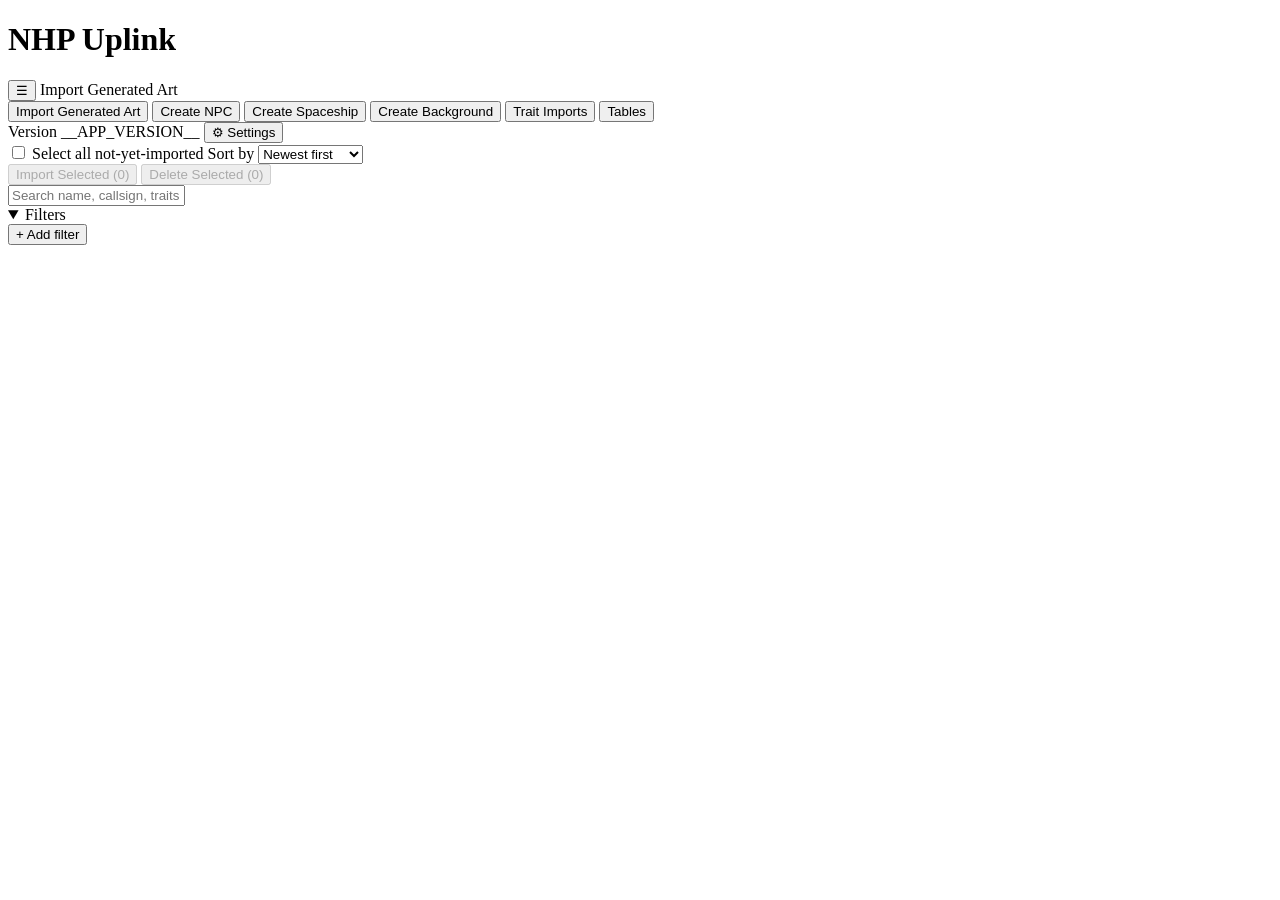
==== commit 9630bb4d: "fix task-11 findings 1-4: mirror Roll and add Copy to the phone action bar, fix its gap, and split i" ====
--- a/public/index.html
+++ b/public/index.html
@@ -10,6 +10,12 @@
 <body>
 <header class="topbar">
   <h1>NHP Uplink</h1>
+  <!-- Phone-only, hidden above the breakpoint. Deliberately outside #tabs,
+       exactly as the Settings button is: switchTab() loops over
+       '#tabs button' and would otherwise treat the toggle as a tab. -->
+  <button type="button" class="tabs-toggle" id="tabs-toggle"
+          aria-controls="tabs" aria-expanded="false" aria-label="Menu">&#9776;</button>
+  <span class="current-tab" id="current-tab">Import Generated Art</span>
   <nav class="tabs" id="tabs">
     <button type="button" data-tab="import" class="active">Import Generated Art</button>
     <button type="button" data-tab="create">Create NPC</button>
@@ -85,8 +91,11 @@
   <div id="secret-gallery" hidden>
     <div class="toolbar">
       <input id="secret-search" type="search" placeholder="Search secret images…" aria-label="Search secret images" />
-      <label>Type <select id="secret-kind"><option value="">All images</option><option value="npc">NPCs</option><option value="spaceship">Spaceships</option><option value="background">Backgrounds</option></select></label>
-      <label>Sort <select id="secret-sort"><option value="newest">Newest first</option><option value="name">Name (A–Z)</option></select></label>
+      <details class="mobile-filters" id="secret-filters" open>
+        <summary>Filters</summary>
+        <label>Type <select id="secret-kind"><option value="">All images</option><option value="npc">NPCs</option><option value="spaceship">Spaceships</option><option value="background">Backgrounds</option></select></label>
+        <label>Sort <select id="secret-sort"><option value="newest">Newest first</option><option value="name">Name (A–Z)</option></select></label>
+      </details>
       <button type="button" id="secret-refresh">Refresh</button>
       <span id="secret-gallery-status" role="status"></span>
     </div>
@@ -112,14 +121,21 @@
         <option value="role-category">Role category</option>
       </select>
     </label>
-    <button id="import-btn" disabled>Import Selected (0)</button>
-    <button id="delete-btn" class="danger" disabled>Delete Selected (0)</button>
+    <div class="mobile-action-bar" id="import-actions">
+      <button id="import-btn" disabled>Import Selected (0)</button>
+      <button id="delete-btn" class="danger" disabled>Delete Selected (0)</button>
+    </div>
   </div>
 
   <div class="filters" id="filters">
     <input type="text" id="filter-search" placeholder="Search name, callsign, traits…" />
-    <div class="filter-rows" id="filter-rows"></div>
-    <button id="add-filter" type="button">+ Add filter</button>
+    <!-- Collapsed on a phone by syncMobileFilters; always open above 700px,
+         where this reads exactly as the flat row it replaced. -->
+    <details class="mobile-filters" id="import-filters" open>
+      <summary>Filters</summary>
+      <div class="filter-rows" id="filter-rows"></div>
+      <button id="add-filter" type="button">+ Add filter</button>
+    </details>
   </div>
 
   <div class="grid" id="grid"></div>
@@ -172,14 +188,10 @@
     <div id="secret-npc-dimensions" hidden>
       <h3>Image dimensions <span class="hint">(optional)</span></h3>
       <div class="form-row">
-        <label class="form-field">Portrait width (px)<input id="secret-npc-width" type="number" min="64" max="8192" step="8" placeholder="Default" /></label>
-        <label class="form-field">Portrait height (px)<input id="secret-npc-height" type="number" min="64" max="8192" step="8" placeholder="Default" /></label>
-      </div>
-      <div class="form-row">
-        <label class="form-field">Token width (px)<input id="secret-npc-token-width" type="number" min="64" max="8192" step="8" placeholder="Follow portrait / default" /></label>
-        <label class="form-field">Token height (px)<input id="secret-npc-token-height" type="number" min="64" max="8192" step="8" placeholder="Follow portrait / default" /></label>
-      </div>
-      <p class="hint">Set both width and height for each custom size. Blank token fields follow the portrait size when set, otherwise the usual token size. Leave all fields blank for default sizes. Use multiples of 8 from 64 to 8192 pixels.</p>
+        <label class="form-field">Width (px)<input id="secret-npc-width" type="number" min="64" max="8192" step="8" placeholder="Default" /></label>
+        <label class="form-field">Height (px)<input id="secret-npc-height" type="number" min="64" max="8192" step="8" placeholder="Default" /></label>
+      </div>
+      <p class="hint">Leave both blank for default sizes. Set both to use one size for the selected portrait and token images, e.g. width 1920, height 1080. Use multiples of 8 from 64 to 8192 pixels.</p>
     </div>
     <h3>Set traits <span class="hint">(choose specific values before generation, e.g. Role = a field medic)</span></h3>
     <div class="filter-rows" id="override-rows"></div>
@@ -194,32 +206,15 @@
     <div class="secret-tables" id="secret-tables-section" hidden>
       <h3><button id="secret-tables-toggle" type="button" aria-expanded="true" aria-controls="secret-tables-content">Collapse secret tables</button></h3>
       <div id="secret-tables-content">
-        <details class="secret-roll-order" id="secret-roll-order">
-          <summary id="secret-roll-order-summary">Roll order and gates</summary>
-          <p class="hint">Tables roll top to bottom. A gated table rolls only when a value above it carries one of its tags.</p>
-          <ol class="secret-roll-order-list" id="secret-roll-order-list"></ol>
-        </details>
         <p class="hint">Enable your own tables and choose a fixed value or Random for a weighted roll. Tick Portrait, Token, or both to choose which image prompts use each table.</p>
         <div id="secret-tables-files"></div>
         <p class="hint" id="secret-tables-status"></p>
-        <p class="settings-error" id="secret-tables-gate-error" role="alert" hidden></p>
         <h3>Disable default tables <span class="hint">(tick any table to omit its contribution to the image prompt; traits are still rolled)</span></h3>
         <p class="hint">Names, callsigns and Theme already add no direct prompt text. Their values remain in the NPC's metadata. Backdrop uses neutral portrait framing when disabled.</p>
         <div class="secret-disable-tables" id="secret-disable-tables"></div>
         <button id="secret-tables-collapse" type="button">Collapse secret tables</button>
       </div>
     </div>
-    <section class="prompt-composer" id="secret-prompt-composer" hidden aria-labelledby="prompt-composer-title">
-      <div class="prompt-composer-heading">
-        <div><h3 id="prompt-composer-title">Prompt composer</h3><p class="hint">Arrange the words that shape your NPC.</p></div>
-        <label>Image <select data-composer-target aria-label="Prompt image"><option value="portrait">Portrait</option><option value="token">Token</option></select></label>
-      </div>
-      <p class="hint">Drag a snippet by its grip, use the arrow buttons, or focus its grip and press ← / →. Table labels identify each source; random choices stay as placeholders. Change table choices above to add or remove their snippets.</p>
-      <div class="prompt-composer-toolbar"><button type="button" data-composer-add disabled>+ Add your text</button><button type="button" data-composer-reset disabled>Reset portrait</button><span class="hint">Order and custom text are included in Secret presets.</span></div>
-      <div class="prompt-composer-pills" data-composer-pills role="list" aria-label="Ordered prompt snippets"></div>
-      <details class="prompt-composer-preview" open><summary>Read as a prompt</summary><p data-composer-prose></p></details>
-      <p class="hint" data-composer-status role="status" aria-live="polite"></p>
-    </section>
     <div class="create-presets" id="secret-presets-section" hidden>
       <div class="create-presets-row">
         <label for="secret-preset-select">Secret presets</label>
@@ -254,7 +249,7 @@
       <p class="create-preset-status" id="create-preset-status"></p>
     </div>
 
-    <div class="form-row create-actions">
+    <div class="form-row create-actions mobile-action-bar">
       <button id="create-dry-run-btn" type="button">Preview (dry run)</button>
       <button id="create-generate-btn" type="button">Generate</button>
     </div>
@@ -323,14 +318,10 @@
     <div id="secret-spaceship-dimensions" hidden>
       <h3>Image dimensions <span class="hint">(optional)</span></h3>
       <div class="form-row">
-        <label class="form-field">Portrait width (px)<input id="secret-spaceship-width" type="number" min="64" max="8192" step="8" placeholder="Default" /></label>
-        <label class="form-field">Portrait height (px)<input id="secret-spaceship-height" type="number" min="64" max="8192" step="8" placeholder="Default" /></label>
-      </div>
-      <div class="form-row">
-        <label class="form-field">Token width (px)<input id="secret-spaceship-token-width" type="number" min="64" max="8192" step="8" placeholder="Follow portrait / default" /></label>
-        <label class="form-field">Token height (px)<input id="secret-spaceship-token-height" type="number" min="64" max="8192" step="8" placeholder="Follow portrait / default" /></label>
-      </div>
-      <p class="hint">Set both width and height for each custom size. Blank token fields follow the portrait size when set, otherwise the usual token size. Leave all fields blank for default sizes. Use multiples of 8 from 64 to 8192 pixels.</p>
+        <label class="form-field">Width (px)<input id="secret-spaceship-width" type="number" min="64" max="8192" step="8" placeholder="Default" /></label>
+        <label class="form-field">Height (px)<input id="secret-spaceship-height" type="number" min="64" max="8192" step="8" placeholder="Default" /></label>
+      </div>
+      <p class="hint">Leave both blank for default sizes. Set both to use one size for the selected portrait and token images, e.g. width 1920, height 1080. Use multiples of 8 from 64 to 8192 pixels.</p>
     </div>
     <h3>Trait overrides <span class="hint">(force specific rolled traits, e.g. Hull = a scorched patchwork hull)</span></h3>
     <div class="filter-rows" id="ship-override-rows"></div>
@@ -352,7 +343,7 @@
       <p class="create-preset-status" id="create-ship-preset-status"></p>
     </div>
 
-    <div class="form-row create-actions">
+    <div class="form-row create-actions mobile-action-bar">
       <button id="create-ship-dry-run-btn" type="button">Preview (dry run)</button>
       <button id="create-ship-generate-btn" type="button">Generate</button>
     </div>
@@ -410,8 +401,16 @@
     </div>
     <p>Locks keep traits across rolls and additional scenes in a batch. The first scene uses the preview; later scenes reroll unlocked traits.</p>
     <div id="bg-dynamic-traits" class="bg-traits"></div>
-    <details open><summary>Prompt preview</summary><pre id="bg-dynamic-preview" class="bg-prompt">Choose Randomize unlocked to preview a scene.</pre></details>
-    <div class="filter-row">
+    <details open>
+      <summary>Prompt preview</summary>
+      <pre id="bg-dynamic-preview" class="bg-prompt">Choose Randomize unlocked to preview a scene.</pre>
+      <button type="button" id="bg-dynamic-copy">Copy</button>
+    </details>
+    <div class="filter-row mobile-action-bar" id="bg-dynamic-actions">
+      <!-- Phone-only: the spec puts Roll in the action bar, next to the
+           preview it updates. The real Randomize button stays where desktop
+           has it; this one forwards to it. -->
+      <button type="button" id="bg-dynamic-roll-bar">Roll</button>
       <button type="button" id="bg-dynamic-preview-btn">Update preview</button>
       <label><input type="checkbox" id="bg-dynamic-animate" /> Animate generated scenes</label>
       <label><input type="checkbox" id="bg-dynamic-pingpong" /> Ping-pong loops</label>
@@ -502,39 +501,44 @@
       <input type="checkbox" id="trait-select-all" />
       Select all not-yet-imported
     </label>
-    <button type="button" class="trait-btn" id="trait-clear-btn" disabled>Clear selection</button>
     <span class="status" id="trait-status"></span>
-    <button id="trait-import-btn" disabled>Import Selected (0)</button>
+    <div class="mobile-action-bar" id="trait-actions">
+      <button type="button" class="trait-btn" id="trait-clear-btn" disabled>Clear selection</button>
+      <button id="trait-import-btn" disabled>Import Selected (0)</button>
+    </div>
   </div>
   <p class="trait-shortcuts" id="trait-shortcuts"></p>
 
   <div class="filters" id="trait-filters">
     <input type="text" id="trait-search" placeholder="Search bullet text, source image…" />
-    <select id="trait-table-filter">
-      <option value="">All tables</option>
-    </select>
-    <!-- The counts in these labels are written by renderTraitStatusFilter at
-         render time; what is here is only what a page whose candidates have
-         not loaded yet would show. -->
-    <label class="filter-by">
-      Filter by
-      <select id="trait-status-filter">
-        <option value="" selected>Any status</option>
-        <option value="pending">Not yet imported</option>
-        <option value="imported">Imported</option>
-        <option value="with-image">Has reference image</option>
-        <option value="without-image">No reference image</option>
-        <option value="selected">Selected</option>
+    <details class="mobile-filters" id="trait-filters-panel" open>
+      <summary>Filters</summary>
+      <select id="trait-table-filter">
+        <option value="">All tables</option>
       </select>
-    </label>
-    <label class="sort-by">
-      Sort by
-      <select id="trait-sort-select">
-        <option value="when-desc">Newest first</option>
-        <option value="when-asc">Oldest first</option>
-        <option value="table" selected>Table</option>
-      </select>
-    </label>
+      <!-- The counts in these labels are written by renderTraitStatusFilter at
+           render time; what is here is only what a page whose candidates have
+           not loaded yet would show. -->
+      <label class="filter-by">
+        Filter by
+        <select id="trait-status-filter">
+          <option value="" selected>Any status</option>
+          <option value="pending">Not yet imported</option>
+          <option value="imported">Imported</option>
+          <option value="with-image">Has reference image</option>
+          <option value="without-image">No reference image</option>
+          <option value="selected">Selected</option>
+        </select>
+      </label>
+      <label class="sort-by">
+        Sort by
+        <select id="trait-sort-select">
+          <option value="when-desc">Newest first</option>
+          <option value="when-asc">Oldest first</option>
+          <option value="table" selected>Table</option>
+        </select>
+      </label>
+    </details>
   </div>
 
   <div class="trait-list" id="trait-list"></div>
@@ -568,6 +572,9 @@
   <div class="tables-layout">
     <div class="table-heading-list" id="table-heading-list"></div>
     <div class="table-bullet-panel">
+      <!-- Phone-only: the two panels are two screens below 700px, and this is
+           how the bullets screen gets back to the headings. -->
+      <button type="button" class="tables-back" id="tables-back">&larr; Tables</button>
       <h2 id="table-bullet-heading">Select a table</h2>
       <!-- Who each gate flag admits, for a table the generator gates on Role
            (Gear, Headgear, Backdrop, Weapon). Written to the gates sidecar
@@ -649,6 +656,12 @@
         <figcaption>Animated portrait</figcaption>
       </figure>
     </div>
+    <!-- The arrow keys' equivalent, shown at every width: a phone has no
+         arrow keys, and a mouse user loses nothing by having buttons. -->
+    <nav class="detail-nav" aria-label="NPC navigation">
+      <button type="button" id="detail-prev">&larr; Previous</button>
+      <button type="button" id="detail-next">Next &rarr;</button>
+    </nav>
     <div class="detail-info">
       <div class="detail-title-row">
         <h2 id="detail-name"></h2>
@@ -1007,6 +1020,10 @@
      the server reads it only at startup, so changes apply after a restart. -->
 <div class="detail-overlay" id="settings-overlay" hidden>
   <div class="detail settings-dialog" role="dialog" aria-modal="true" aria-labelledby="settings-title">
+    <!-- The version lives in the top bar on desktop, which the phone layer
+         hides. app.js copies the text across on open rather than templating
+         it twice: server.js's version placeholder is only ever replaced once. -->
+    <p class="settings-version" id="settings-version"></p>
     <h2 id="settings-title">Settings</h2>
     <button type="button" id="secret-open" class="danger">Secret</button>
     <fieldset id="secret-storage" class="settings-group" hidden>
@@ -1079,8 +1096,6 @@
   </div>
 </div>
 
-<script src="/prompt-composer.js"></script>
-<script src="/secret-gates.js"></script>
 <script src="/secret-mode.js"></script>
 <script src="/app.js"></script>
 <script src="/dynamic-backgrounds.js"></script>
